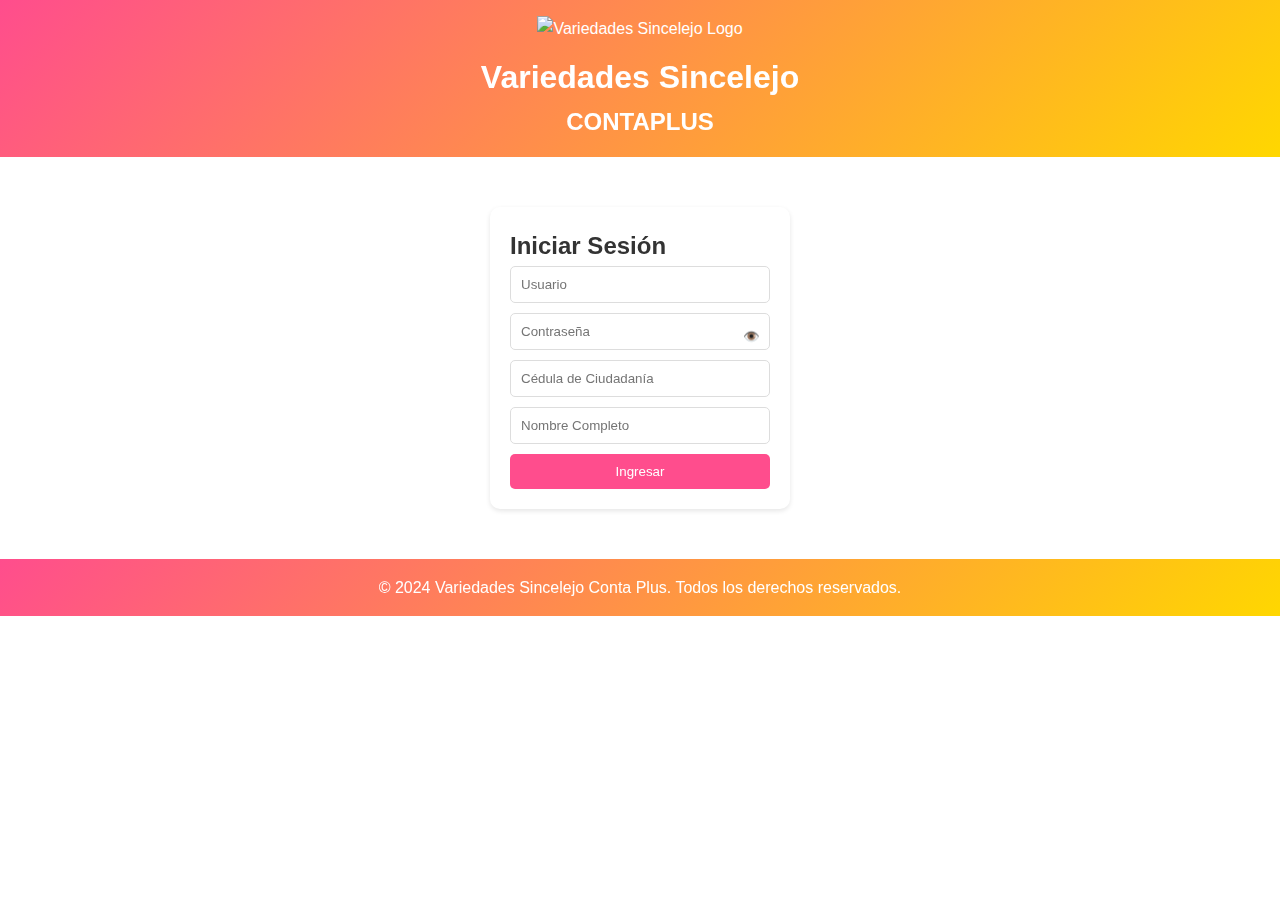
==== index.html @ 6e632e14 "Update index.html" ====
<!DOCTYPE html>
<html lang="es">
<head>
    <meta charset="UTF-8">
    <meta name="viewport" content="width=device-width, initial-scale=1.0">
    <title>Variedades Sincelejo - CONTAPLUS</title>
    <link rel="icon" href="https://hebbkx1anhila5yf.public.blob.vercel-storage.com/image-7nf098FInsoxrdScndizarSHZfO8hA.png" type="image/png">
    <style>
        :root {
            --primary-color: #FF4D8D;
            --secondary-color: #FFD700;
            --background-color: #ffffff;
            --text-color: #333333;
        }

        * {
            margin: 0;
            padding: 0;
            box-sizing: border-box;
        }

        body {
            font-family: Arial, sans-serif;
            line-height: 1.6;
            color: var(--text-color);
            background-color: var(--background-color);
            min-height: 100vh;
            position: relative;
            z-index: 1;
        }

        body::before {
            content: '';
            position: fixed;
            top: 0;
            left: 0;
            width: 100vw;
            height: 100vh;
            background-image: url('https://hebbkx1anhila5yf.public.blob.vercel-storage.com/image-7nf098FInsoxrdScndizarSHZfO8hA.png');
            background-size: cover;
            background-position: center;
            z-index: -1;
        }

        header {
            background: linear-gradient(135deg, var(--primary-color), var(--secondary-color));
            color: white;
            padding: 1rem;
            text-align: center;
            width: 100%;
        }

        .header-logo {
            width: 100px;
            height: auto;
            margin-bottom: 10px;
        }

        main {
            max-width: 1200px;
            margin: 0 auto;
            padding: 20px;
        }

        .category-buttons {
            display: flex;
            justify-content: center;
            gap: 10px;
            margin-bottom: 20px;
            flex-wrap: wrap;
        }

        .category-button {
            background-color: var(--primary-color);
            color: white;
            border: none;
            padding: 10px 20px;
            border-radius: 50px;
            cursor: pointer;
            transition: background-color 0.3s ease;
        }

        .category-button:hover, .category-button.active {
            background-color: var(--secondary-color);
        }

        .logout-button {
            position: fixed;
            top: 20px;
            right: 20px;
            background-color: white;
            color: var(--primary-color);
            border: 1px solid var(--primary-color);
            padding: 10px 20px;
            border-radius: 50px;
            cursor: pointer;
            z-index: 10;
        }

        .products {
            display: grid;
            grid-template-columns: repeat(auto-fill, minmax(250px, 1fr));
            gap: 20px;
        }

        .product {
            background-color: white;
            border-radius: 10px;
            padding: 15px;
            box-shadow: 0 2px 5px rgba(0,0,0,0.1);
            transition: transform 0.3s ease-in-out;
            display: flex;
            flex-direction: column;
        }

        .product:hover {
            transform: translateY(-5px);
        }

        .product img {
            width: 100%;
            height: 200px;
            object-fit: cover;
            border-radius: 5px;
        }

        .product h3 {
            margin-top: 10px;
            margin-bottom: 5px;
            display: flex;
            align-items: center;
        }

        .product h3 img {
            width: 24px;
            height: 24px;
            margin-right: 10px;
            border-radius: 50%;
        }

        .price {
            font-weight: bold;
            color: var(--primary-color);
            text-align: center;
            margin-top: auto;
            margin-bottom: 10px;
        }

        .btn {
            background-color: var(--primary-color);
            color: white;
            border: none;
            padding: 10px 15px;
            border-radius: 5px;
            cursor: pointer;
            transition: background-color 0.3s ease;
            display: block;
            width: 100%;
            text-align: center;
        }

        .btn:hover {
            background-color: var(--secondary-color);
        }

        #cart {
            position: fixed;
            bottom: 20px;
            right: 20px;
            background-color: var(--primary-color);
            color: white;
            width: 60px;
            height: 60px;
            border-radius: 50%;
            display: flex;
            justify-content: center;
            align-items: center;
            cursor: pointer;
            box-shadow: 0 2px 5px rgba(0,0,0,0.2);
        }

        #cart-count {
            position: absolute;
            top: -5px;
            right: -5px;
            background-color: var(--secondary-color);
            color: white;
            border-radius: 50%;
            width: 20px;
            height: 20px;
            display: flex;
            justify-content: center;
            align-items: center;
            font-size: 12px;
        }

        #login-form {
            max-width: 300px;
            margin: 50px auto;
            padding: 20px;
            background-color: white;
            border-radius: 10px;
            box-shadow: 0 2px 5px rgba(0,0,0,0.1);
        }

        #login-form input {
            width: 100%;
            padding: 10px;
            margin-bottom: 10px;
            border: 1px solid #ddd;
            border-radius: 5px;
        }

        #login-form .btn {
            width: 100%;
        }

        .password-container {
            position: relative;
        }

        .toggle-password {
            position: absolute;
            right: 10px;
            top: 50%;
            transform: translateY(-50%);
            background: none;
            border: none;
            cursor: pointer;
        }

        footer {
            background: linear-gradient(135deg, var(--primary-color), var(--secondary-color));
            color: white;
            text-align: center;
            padding: 1rem;
            margin-top: 20px;
        }

        #invoice {
            background-color: white;
            padding: 20px;
            border-radius: 10px;
            box-shadow: 0 2px 5px rgba(0,0,0,0.1);
            max-width: 600px;
            margin: 20px auto;
        }

        #invoice h2 {
            text-align: center;
            margin-bottom: 20px;
        }

        .invoice-item {
            display: flex;
            align-items: center;
            margin-bottom: 10px;
        }

        .invoice-item img {
            width: 50px;
            height: 50px;
            object-fit: cover;
            margin-right: 10px;
            border-radius: 5px;
        }

        #cart-modal {
            display: none;
            position: fixed;
            z-index: 1000;
            left: 0;
            top: 0;
            width: 100%;
            height: 100%;
            overflow: auto;
            background-color: rgba(0,0,0,0.4);
        }

        .cart-content {
            background-color: #fefefe;
            margin: 15% auto;
            padding: 20px;
            border: 1px solid #888;
            width: 80%;
            max-width: 600px;
        }

        .close {
            color: #aaa;
            float: right;
            font-size: 28px;
            font-weight: bold;
        }

        .close:hover,
        .close:focus {
            color: black;
            text-decoration: none;
            cursor: pointer;
        }

        #inventory-page {
            background-color: white;
            padding: 20px;
            border-radius: 10px;
            box-shadow: 0 2px 5px rgba(0,0,0,0.1);
        }

        #inventory-table {
            width: 100%;
            border-collapse: collapse;
            margin-bottom: 20px;
        }

        #inventory-table th,
        #inventory-table td {
            border: 1px solid #ddd;
            padding: 8px;
            text-align: left;
        }

        #inventory-table th {
            background-color: #f2f2f2;
        }

        #inventory-form {
            margin-top: 20px;
            padding: 20px;
            background-color: #f9f9f9;
            border-radius: 5px;
            display: none;
        }

        #inventory-form input,
        #inventory-form select {
            margin-right: 10px;
            padding: 5px;
            margin-bottom: 10px;
        }

        .cart-item {
            display: flex;
            align-items: center;
            margin-bottom: 10px;
            padding: 10px;
            border: 1px solid #ddd;
            border-radius: 5px;
        }

        .cart-item img {
            width: 50px;
            height: 50px;
            object-fit: cover;
            margin-right: 10px;
            border-radius: 5px;
        }

        .cart-item-details {
            flex-grow: 1;
        }

        .cart-item-actions {
            display: flex;
            align-items: center;
        }

        .cart-item-actions button {
            margin-left: 5px;
        }

        /* Mobile/Desktop toggle switch styles */
        .switch {
            position: relative;
            display: inline-block;
            width: 60px;
            height: 34px;
            margin-left: 10px;
        }

        .switch input {
            opacity: 0;
            width: 0;
            height: 0;
        }

        .slider {
            position: absolute;
            cursor: pointer;
            top: 0;
            left: 0;
            right: 0;
            bottom: 0;
            background-color: #ccc;
            transition: .4s;
            border-radius: 34px;
        }

        .slider:before {
            position: absolute;
            content: "";
            height: 26px;
            width: 26px;
            left: 4px;
            bottom: 4px;
            background-color: white;
            transition: .4s;
            border-radius: 50%;
        }

        input:checked + .slider {
            background-color: var(--primary-color);
        }

        input:checked + .slider:before {
            transform: translateX(26px);
        }

        /* Mobile-specific styles */
        @media (max-width: 768px) {
            .mobile .products {
                grid-template-columns: 1fr;
            }

            .mobile .category-buttons {
                flex-direction: column;
            }

            .mobile .logout-button {
                position: static;
                margin-top: 10px;
                width: 100%;
            }

            .mobile #cart {
                bottom: 10px;
                right: 10px;
                width: 50px;
                height: 50px;
            }
        }
    </style>
</head>
<body>
    <div id="login-page">
        <header>
            <img src="https://hebbkx1anhila5yf.public.blob.vercel-storage.com/image-7nf098FInsoxrdScndizarSHZfO8hA.png" alt="Variedades Sincelejo Logo" class="header-logo">
            <h1>Variedades Sincelejo</h1>
            <h2>CONTAPLUS</h2>
        </header>
        <div id="login-form">
            <h2>Iniciar Sesión</h2>
            <form onsubmit="return login(event)">
                <input type="text" id="username" placeholder="Usuario" required>
                <div class="password-container">
                    <input type="password" id="password" placeholder="Contraseña" required>
                    <button type="button" id="togglePassword" class="toggle-password">👁️</button>
                </div>
                <input type="text" id="cedula" placeholder="Cédula de Ciudadanía" required>
                <input type="text" id="fullname" placeholder="Nombre Completo" required>
                <button type="submit" class="btn">Ingresar</button>
            </form>
        </div>
        <footer>
            <p>&copy; 2024 Variedades Sincelejo Conta Plus. Todos los derechos reservados.</p>
        </footer>
    </div>

    <div id="main-page" style="display: none;">
        <header>
            <img src="https://hebbkx1anhila5yf.public.blob.vercel-storage.com/image-7nf098FInsoxrdScndizarSHZfO8hA.png" alt="Variedades Sincelejo Logo" class="header-logo">
            <h1>Variedades Sincelejo</h1>
            <h2>CONTAPLUS</h2>
            <div>
                <span>Móvil</span>
                <label class="switch">
                    <input type="checkbox" id="viewToggle">
                    <span class="slider"></span>
                </label>
                <span>Escritorio</span>
            </div>
        </header>
        
        <nav>
            <button id="inventory-btn" class="btn" style="display: none;">Inventario</button>
            <button class="logout-button" onclick="logout()">Cerrar Sesión</button>
        </nav>

        <main>
            <div id="products-page">
                <div  class="category-buttons">
                    <button class="category-button active" onclick="changeCategory('navidad')">Navidad</button>
                    <button class="category-button" onclick="changeCategory('cumpleanos')">Cumpleaños</button>
                    <button class="category-button" onclick="changeCategory('otras-fiestas')">Otras Fiestas</button>
                </div>

                <div class="products" id="products"></div>

                <div id="cart" onclick="showCart()">
                    🛒
                    <span id="cart-count">0</span>
                </div>
            </div>

            <div id="inventory-page" style="display: none;">
                <h2>Inventario</h2>
                <button onclick="showProductsPage()" class="btn" style="margin-bottom: 20px;">Volver a Productos</button>
                <table id="inventory-table">
                    <thead>
                        <tr>
                            <th>Producto</th>
                            <th>Precio</th>
                            <th>Stock</th>
                            <th>Acciones</th>
                        </tr>
                    </thead>
                    <tbody></tbody>
                </table>
                <button id="show-add-product-form" onclick="toggleAddProductForm()" class="btn">Agregar Producto</button>
                <div id="inventory-form" style="display: none;">
                    <h3>Agregar Producto</h3>
                    <input type="text" id="new-product-name" placeholder="Nombre del producto">
                    <input type="number" id="new-product-price" placeholder="Precio">
                    <input type="number" id="new-product-stock" placeholder="Stock">
                    <select id="new-product-category">
                        <option value="navidad">Navidad</option>
                        <option value="cumpleanos">Cumpleaños</option>
                        <option value="otras-fiestas">Otras Fiestas</option>
                    </select>
                    <button onclick="addNewProduct()" class="btn">Agregar Producto</button>
                </div>
            </div>

            <div id="invoice" style="display: none;"></div>
        </main>

        <footer>
            <p>&copy; 2024 Variedades Sincelejo Conta Plus. Todos los derechos reservados.</p>
        </footer>
    </div>

    <div id="cart-modal">
        <div class="cart-content">
            <span class="close">&times;</span>
            <h2>Tu Carrito</h2>
            <div id="cart-items"></div>
            <p>Total: $<span id="cart-total">0.00</span></p>
            <button onclick="finalizePurchase()" class="btn">Finalizar Compra</button>
        </div>
    </div>

    <script>
        const products = {
            navidad: [
                { name: 'Árbol de Navidad', price: 79.99, image: 'https://hebbkx1anhila5yf.public.blob.vercel-storage.com/image-X0TFDDiOGlk71MI2zYuogNvVOBV7RW.png', stock: 10 },
                { name: 'Guirnalda Luminosa', price: 19.99, image: 'https://hebbkx1anhila5yf.public.blob.vercel-storage.com/image-3beiQYbBYxCfh6uGoYz63ONNLaI2Cq.png', stock: 20 },
                { name: 'Set de Adornos Navideños', price: 29.99, image: 'https://hebbkx1anhila5yf.public.blob.vercel-storage.com/image-a2Ts9R2RV1i0ER3KQ97SCUskLzKGW8.png', stock: 15 },
                { name: 'Calcetín Navideño', price: 14.99, image: 'https://hebbkx1anhila5yf.public.blob.vercel-storage.com/image-XSPdQEV5eZlgsvNacjaIyTCjDdy5Zv.png', stock: 30 },
            ],
            cumpleanos: [
                { name: 'Globos de Cumpleaños', price: 9.99, image: 'https://hebbkx1anhila5yf.public.blob.vercel-storage.com/image-6ue8JZOHRje1JPYteIK7kRJjSbfmQX.png', stock: 50 },
                { name: 'Velas Numéricas', price: 4.99, image: 'https://hebbkx1anhila5yf.public.blob.vercel-storage.com/image-MqbF1vSNE1TlUd8YOvOzbySWummbNZ.png', stock: 100 },
                { name: 'Piñata Festiva', price: 24.99, image: 'https://hebbkx1anhila5yf.public.blob.vercel-storage.com/image-gD9u9xoKVY20CEkSdMCQ4o6dYocYGc.png', stock: 5 },
                { name: 'Gorros de Fiesta', price: 7.99, image: 'https://hebbkx1anhila5yf.public.blob.vercel-storage.com/image-adghwrUQxNuAZ16EiBl3M3w0k7x7AJ.png', stock: 40 },
            ],
            'otras-fiestas': [
                { name: 'Máscara de Carnaval', price: 14.99, image: 'https://hebbkx1anhila5yf.public.blob.vercel-storage.com/image-qyvgeNI3vQnGQlS7sGsRW7qC5wDpga.png', stock: 25 },
                { name: 'Serpentinas Multicolor', price: 3.99, image: 'https://hebbkx1anhila5yf.public.blob.vercel-storage.com/image-NK0DjQntrp3IwK4IdL3FFywuGTKt81.png', stock: 60 },
                { name: 'Set de Decoración Halloween', price: 34.99, image: 'https://hebbkx1anhila5yf.public.blob.vercel-storage.com/image-QiOMMuJtJCwkzzpLvuRJn56cujsohi.png', stock: 8 },
                { name: 'Confeti Brillante', price: 5.99, image: 'https://hebbkx1anhila5yf.public.blob.vercel-storage.com/image-bMsLTv5NtOiDWvdQ4WYscuRvIB0SMk.png', stock: 35 },
            ],
        };

        let currentCategory = 'navidad';
        let cart = [];
        let currentUser = null;

        function login(event) {
            event.preventDefault();
            const username = document.getElementById('username').value;
            const password = document.getElementById('password').value;
            const cedula = document.getElementById('cedula').value;
            const fullname = document.getElementById('fullname').value;

            if (username === 'admin' && password === 'admin123') {
                currentUser = { username, cedula, fullname, isAdmin: true };
                document.getElementById('login-page').style.display = 'none';
                document.getElementById('main-page').style.display = 'block';
                document.getElementById('inventory-btn').style.display = 'inline-block';
                showInventory();
            } else {
                currentUser = { username, cedula, fullname, isAdmin: false };
                document.getElementById('login-page').style.display = 'none';
                document.getElementById('main-page').style.display = 'block';
                document.getElementById('inventory-btn').style.display = 'none';
                renderProducts();
            }
        }

        function logout() {
            currentUser = null;
            cart = [];
            updateCartCount();
            document.getElementById('main-page').style.display = 'none';
            document.getElementById('login-page').style.display = 'block';
        }

        function changeCategory(category) {
            currentCategory = category;
            renderProducts();
            updateActiveButton();
        }

        function updateActiveButton() {
            const buttons = document.querySelectorAll('.category-button');
            buttons.forEach(button => {
                button.classList.remove('active');
                if (button.textContent.toLowerCase() === currentCategory) {
                    button.classList.add('active');
                }
            });
        }

        function renderProducts() {
            const productsDiv = document.getElementById('products');
            productsDiv.innerHTML = '';
            products[currentCategory].forEach(product => {
                const productDiv = document.createElement('div');
                productDiv.classList.add('product');
                productDiv.innerHTML = `
                    <h3>
                        <img src="https://hebbkx1anhila5yf.public.blob.vercel-storage.com/image-7nf098FInsoxrdScndizarSHZfO8hA.png" alt="Logo" class="product-logo">
                        ${product.name}
                    </h3>
                    <img src="${product.image}" alt="${product.name}">
                    <p class="price">$${product.price.toFixed(2)}</p>
                    <button class="btn" onclick="addToCart('${product.name}', ${product.price}, '${product.image}')">Agregar al Carrito</button>
                `;
                productsDiv.appendChild(productDiv);
            });
        }

        function addToCart(name, price, image) {
            const existingProduct = cart.find(item => item.name === name);
            if (existingProduct) {
                existingProduct.quantity++;
            } else {
                cart.push({ name, price, image, quantity: 1 });
            }
            updateCartCount();
        }

        function updateCartCount() {
            const cartCount = document.getElementById('cart-count');
            cartCount.textContent = cart.reduce((total, item) => total + item.quantity, 0);
        }

        function showCart() {
            const modal = document.getElementById('cart-modal');
            const cartItems = document.getElementById('cart-items');
            const cartTotal = document.getElementById('cart-total');
            
            cartItems.innerHTML = '';
            let total = 0;

            cart.forEach((item, index) => {
                const itemDiv = document.createElement('div');
                itemDiv.classList.add('cart-item');
                itemDiv.innerHTML = `
                    <img src="${item.image}" alt="${item.name}">
                    <div class="cart-item-details">
                        <p>${item.name} - $${item.price.toFixed(2)} x ${item.quantity}</p>
                    </div>
                    <div class="cart-item-actions">
                        <button onclick="decreaseQuantity(${index})">-</button>
                        <span>${item.quantity}</span>
                        <button onclick="increaseQuantity(${index})">+</button>
                        <button onclick="removeFromCart(${index})">Eliminar</button>
                    </div>
                `;
                cartItems.appendChild(itemDiv);
                total += item.price * item.quantity;
            });

            cartTotal.textContent = total.toFixed(2);
            modal.style.display = 'block';
        }

        function decreaseQuantity(index) {
            if (cart[index].quantity > 1) {
                cart[index].quantity--;
            } else {
                cart.splice(index, 1);
            }
            updateCartCount();
            showCart();
        }

        function increaseQuantity(index) {
            cart[index].quantity++;
            updateCartCount();
            showCart();
        }

        function removeFromCart(index) {
            cart.splice(index, 1);
            updateCartCount();
            showCart();
        }

        function finalizePurchase() {
            if (cart.length === 0) {
                alert('Tu carrito está vacío.');
                return;
            }
            const invoiceDiv = document.getElementById('invoice');
            invoiceDiv.style.display = 'block';
            document.getElementById('products-page').style.display = 'none';
            document.getElementById('cart-modal').style.display = 'none';

            let invoiceHTML = `
                <h2>Factura</h2>
                <p><strong>Nombre:</strong> ${currentUser.fullname}</p>
                <p><strong>Cédula:</strong> ${currentUser.cedula}</p>
                <h3>Resumen de la compra:</h3>
            `;

            let total = 0;
            cart.forEach(item => {
                const itemTotal = item.price * item.quantity;
                invoiceHTML += `
                    <div class="invoice-item">
                        <img src="${item.image}" alt="${item.name}">
                        <div>
                            <p>${item.name} - $${item.price.toFixed(2)} x ${item.quantity} = $${itemTotal.toFixed(2)}</p>
                        </div>
                    </div>
                `;
                total += itemTotal;
            });

            invoiceHTML += `<h3>Total: $${total.toFixed(2)}</h3>`;
            invoiceHTML += `<button class="btn" onclick="closeInvoice()">Cerrar</button>`;

            invoiceDiv.innerHTML = invoiceHTML;
            cart = [];
            updateCartCount();
        }

        function closeInvoice() {
            document.getElementById('invoice').style.display = 'none';
            document.getElementById('products-page').style.display = 'block';
        }

        function showInventory() {
            if (currentUser && currentUser.isAdmin) {
                document.getElementById('products-page').style.display = 'none';
                document.getElementById('inventory-page').style.display = 'block';
                renderInventory();
            } else {
                alert('No tienes permiso para ver el inventario.');
            }
        }

        function renderInventory() {
            const tableBody = document.querySelector('#inventory-table tbody');
            tableBody.innerHTML = '';
            Object.entries(products).forEach(([category, productList]) => {
                productList.forEach(product => {
                    const row = tableBody.insertRow();
                    row.insertCell(0).textContent = product.name;
                    row.insertCell(1).textContent = `$${product.price.toFixed(2)}`;
                    row.insertCell(2).textContent = product.stock;
                    const actionsCell = row.insertCell(3);
                    actionsCell.innerHTML = `
                        <button onclick="editProduct('${category}', '${product.name}')">Editar</button>
                        <button onclick="removeProduct('${category}', '${product.name}')">Eliminar</button>
                    `;
                });
            });
        }

        function editProduct(category, productName) {
            const product = products[category].find(p => p.name === productName);
            if (product) {
                const newPrice = prompt('Ingrese el nuevo precio:', product.price);
                const newStock = prompt('Ingrese el nuevo stock:', product.stock);
                if (newPrice !== null && newStock !== null) {
                    product.price = parseFloat(newPrice);
                    product.stock = parseInt(newStock);
                    renderInventory();
                }
            }
        }

        function removeProduct(category, productName) {
            if (confirm(`¿Está seguro de que desea eliminar ${productName}?`)) {
                products[category] = products[category].filter(p => p.name !== productName);
                renderInventory();
            }
        }

        function addNewProduct() {
            const name = document.getElementById('new-product-name').value;
            const price = parseFloat(document.getElementById('new-product-price').value);
            const stock = parseInt(document.getElementById('new-product-stock').value);
            const category = document.getElementById('new-product-category').value;

            if (name && !isNaN(price) && !isNaN(stock)) {
                const newProduct = {
                    name,
                    price,
                    stock,
                    image: 'https://hebbkx1anhila5yf.public.blob.vercel-storage.com/image-7nf098FInsoxrdScndizarSHZfO8hA.png' // Placeholder image
                };
                products[category].push(newProduct);
                renderInventory();
                // Clear form
                document.getElementById('new-product-name').value = '';
                document.getElementById('new-product-price').value = '';
                document.getElementById('new-product-stock').value = '';
                toggleAddProductForm();
            } else {
                alert('Por favor, complete todos los campos correctamente.');
            }
        }

        function toggleAddProductForm() {
            const form = document.getElementById('inventory-form');
            const button = document.getElementById('show-add-product-form');
            if (form.style.display === 'none') {
                form.style.display = 'block';
                button.textContent = 'Cancelar';
            } else {
                form.style.display = 'none';
                button.textContent = 'Agregar Producto';
            }
        }

        function showProductsPage() {
            document.getElementById('inventory-page').style.display = 'none';
            document.getElementById('products-page').style.display = 'block';
            renderProducts();
        }

        document.getElementById('inventory-btn').addEventListener('click', showInventory);

        document.getElementById('togglePassword').addEventListener('click', function () {
            const passwordInput = document.getElementById('password');
            const type = passwordInput.getAttribute('type') === 'password' ? 'text' : 'password';
            passwordInput.setAttribute('type', type);
            this.textContent = type === 'password' ? '👁️' : '👁️‍🗨️';
        });

        // Close the cart modal when clicking on the close button or outside the modal
        window.onclick = function(event) {
            const modal = document.getElementById('cart-modal');
            if (event.target == modal || event.target.className == 'close') {
                modal.style.display = 'none';
            }
        }

        // Mobile/Desktop toggle functionality
        const viewToggle = document.getElementById('viewToggle');
        viewToggle.addEventListener('change', function() {
            if (this.checked) {
                document.body.classList.remove('mobile');
            } else {
                document.body.classList.add('mobile');
            }
        });

        // Check if the device is mobile on page load
        function isMobile() {
            return /Android|webOS|iPhone|iPad|iPod|BlackBerry|IEMobile|Opera Mini/i.test(navigator.userAgent);
        }

        // Inicialización de la página
        window.onload = () => {
            document.getElementById('login-page').style.display = 'block';
            document.getElementById('main-page').style.display = 'none';
            
            if (isMobile()) {
                document.body.classList.add('mobile');
                viewToggle.checked = false;
            } else {
                document.body.classList.remove('mobile');
                viewToggle.checked = true;
            }
        };
    </script>
</body>
</html>
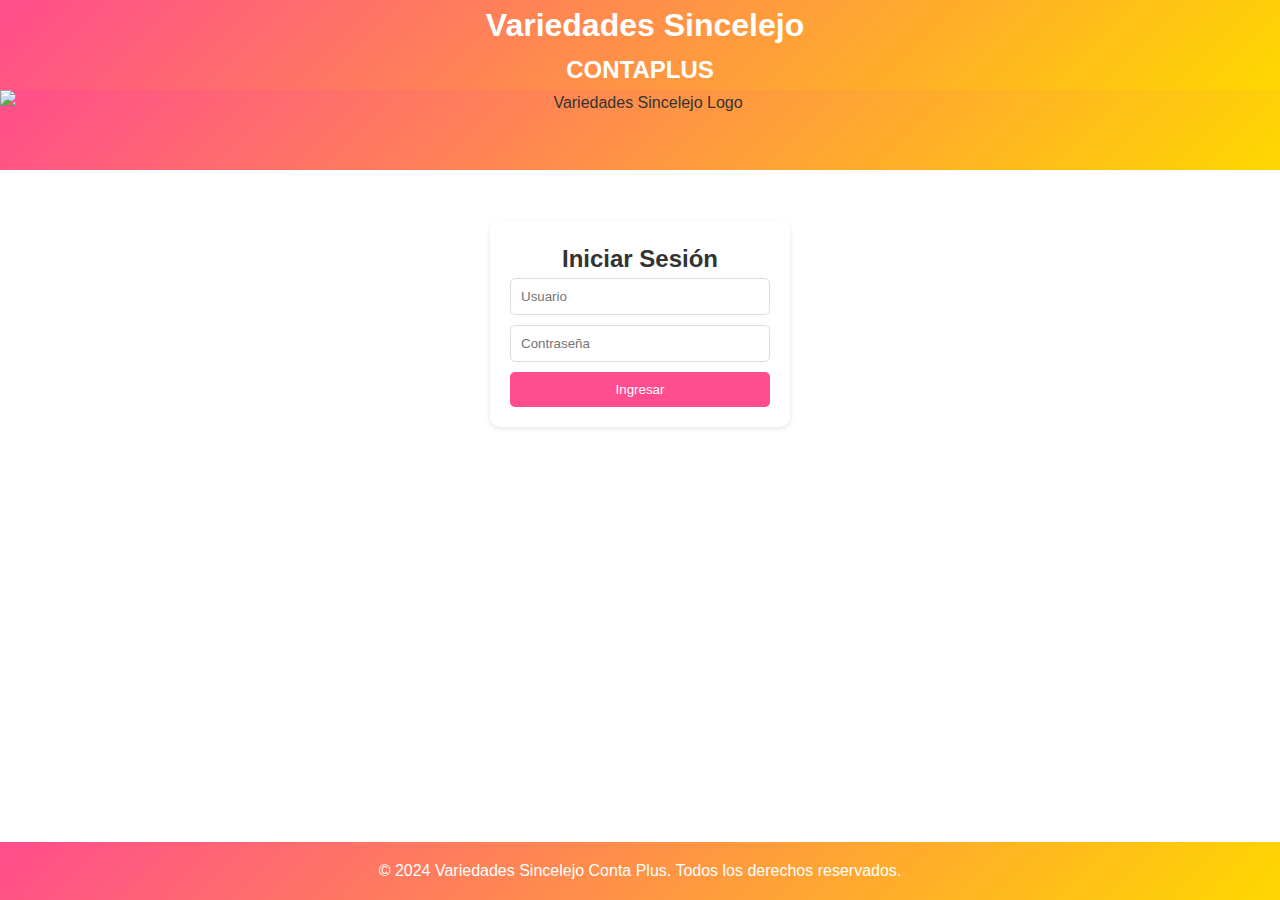
==== commit 43d77a60: "Update index.html" ====
--- a/index.html
+++ b/index.html
@@ -3,8 +3,14 @@
 <head>
     <meta charset="UTF-8">
     <meta name="viewport" content="width=device-width, initial-scale=1.0">
-    <title>Variedades Sincelejo - CONTAPLUS</title>
+    <title>Variedades Sincelejo</title>
     <link rel="icon" href="https://hebbkx1anhila5yf.public.blob.vercel-storage.com/image-7nf098FInsoxrdScndizarSHZfO8hA.png" type="image/png">
+    <header>
+        <h1 style="display: inline; margin-left: 10px; color: white;">Variedades Sincelejo</h1>
+        <h2 style="color: white; margin: 0;">CONTAPLUS</h2>
+    </header>
+    
+    
     <style>
         :root {
             --primary-color: #FF4D8D;
@@ -12,64 +18,47 @@
             --background-color: #ffffff;
             --text-color: #333333;
         }
-
         * {
             margin: 0;
             padding: 0;
             box-sizing: border-box;
         }
-
         body {
             font-family: Arial, sans-serif;
             line-height: 1.6;
             color: var(--text-color);
             background-color: var(--background-color);
-            min-height: 100vh;
-            position: relative;
-            z-index: 1;
-        }
-
-        body::before {
-            content: '';
-            position: fixed;
-            top: 0;
-            left: 0;
-            width: 100vw;
-            height: 100vh;
-            background-image: url('https://hebbkx1anhila5yf.public.blob.vercel-storage.com/image-7nf098FInsoxrdScndizarSHZfO8hA.png');
-            background-size: cover;
-            background-position: center;
-            z-index: -1;
-        }
-
+        }
         header {
             background: linear-gradient(135deg, var(--primary-color), var(--secondary-color));
-            color: white;
             padding: 1rem;
             text-align: center;
-            width: 100%;
-        }
-
+        }
+        
         .header-logo {
-            width: 100px;
-            height: auto;
-            margin-bottom: 10px;
-        }
-
+            width: 100%; /* Ocupa toda la pantalla horizontalmente */
+            height: 80px; /* Altura fija pequeña */
+            object-fit: cover; /* Mantiene la proporción de la imagen */
+            object-position: center; /* Centra la imagen verticalmente */
+            display: block; /* Elimina el espacio en blanco debajo de la imagen */
+        }
+
+        header {
+            margin: 0;
+            padding: 0;
+            width: 100%; /* Asegura que el header también ocupe todo el ancho */
+        }
         main {
             max-width: 1200px;
             margin: 0 auto;
             padding: 20px;
         }
-
         .category-buttons {
             display: flex;
             justify-content: center;
             gap: 10px;
             margin-bottom: 20px;
-            flex-wrap: wrap;
-        }
-
+        }
         .category-button {
             background-color: var(--primary-color);
             color: white;
@@ -79,14 +68,12 @@
             cursor: pointer;
             transition: background-color 0.3s ease;
         }
-
         .category-button:hover, .category-button.active {
             background-color: var(--secondary-color);
         }
-
         .logout-button {
-            position: fixed;
-            top: 20px;
+            position: absolute;
+            top: 80px;
             right: 20px;
             background-color: white;
             color: var(--primary-color);
@@ -94,58 +81,44 @@
             padding: 10px 20px;
             border-radius: 50px;
             cursor: pointer;
-            z-index: 10;
-        }
-
+        }
         .products {
             display: grid;
             grid-template-columns: repeat(auto-fill, minmax(250px, 1fr));
             gap: 20px;
         }
-
         .product {
             background-color: white;
             border-radius: 10px;
             padding: 15px;
             box-shadow: 0 2px 5px rgba(0,0,0,0.1);
             transition: transform 0.3s ease-in-out;
-            display: flex;
-            flex-direction: column;
-        }
-
+        }
         .product:hover {
             transform: translateY(-5px);
         }
-
         .product img {
             width: 100%;
             height: 200px;
             object-fit: cover;
             border-radius: 5px;
         }
-
         .product h3 {
             margin-top: 10px;
             margin-bottom: 5px;
             display: flex;
             align-items: center;
         }
-
         .product h3 img {
             width: 24px;
             height: 24px;
             margin-right: 10px;
             border-radius: 50%;
         }
-
         .price {
             font-weight: bold;
             color: var(--primary-color);
-            text-align: center;
-            margin-top: auto;
-            margin-bottom: 10px;
-        }
-
+        }
         .btn {
             background-color: var(--primary-color);
             color: white;
@@ -154,15 +127,10 @@
             border-radius: 5px;
             cursor: pointer;
             transition: background-color 0.3s ease;
-            display: block;
-            width: 100%;
-            text-align: center;
-        }
-
+        }
         .btn:hover {
             background-color: var(--secondary-color);
         }
-
         #cart {
             position: fixed;
             bottom: 20px;
@@ -178,7 +146,6 @@
             cursor: pointer;
             box-shadow: 0 2px 5px rgba(0,0,0,0.2);
         }
-
         #cart-count {
             position: absolute;
             top: -5px;
@@ -193,7 +160,13 @@
             align-items: center;
             font-size: 12px;
         }
-
+        footer {
+            background: linear-gradient(135deg, var(--primary-color), var(--secondary-color));
+            color: white;
+            text-align: center;
+            padding: 1rem;
+            margin-top: 20px;
+        }
         #login-form {
             max-width: 300px;
             margin: 50px auto;
@@ -202,7 +175,6 @@
             border-radius: 10px;
             box-shadow: 0 2px 5px rgba(0,0,0,0.1);
         }
-
         #login-form input {
             width: 100%;
             padding: 10px;
@@ -210,405 +182,89 @@
             border: 1px solid #ddd;
             border-radius: 5px;
         }
-
         #login-form .btn {
             width: 100%;
-        }
-
-        .password-container {
-            position: relative;
-        }
-
-        .toggle-password {
-            position: absolute;
-            right: 10px;
-            top: 50%;
-            transform: translateY(-50%);
-            background: none;
-            border: none;
-            cursor: pointer;
-        }
-
-        footer {
-            background: linear-gradient(135deg, var(--primary-color), var(--secondary-color));
-            color: white;
-            text-align: center;
-            padding: 1rem;
-            margin-top: 20px;
-        }
-
-        #invoice {
-            background-color: white;
-            padding: 20px;
-            border-radius: 10px;
-            box-shadow: 0 2px 5px rgba(0,0,0,0.1);
-            max-width: 600px;
-            margin: 20px auto;
-        }
-
-        #invoice h2 {
-            text-align: center;
-            margin-bottom: 20px;
-        }
-
-        .invoice-item {
-            display: flex;
-            align-items: center;
-            margin-bottom: 10px;
-        }
-
-        .invoice-item img {
-            width: 50px;
-            height: 50px;
-            object-fit: cover;
-            margin-right: 10px;
-            border-radius: 5px;
-        }
-
-        #cart-modal {
-            display: none;
-            position: fixed;
-            z-index: 1000;
-            left: 0;
-            top: 0;
-            width: 100%;
-            height: 100%;
-            overflow: auto;
-            background-color: rgba(0,0,0,0.4);
-        }
-
-        .cart-content {
-            background-color: #fefefe;
-            margin: 15% auto;
-            padding: 20px;
-            border: 1px solid #888;
-            width: 80%;
-            max-width: 600px;
-        }
-
-        .close {
-            color: #aaa;
-            float: right;
-            font-size: 28px;
-            font-weight: bold;
-        }
-
-        .close:hover,
-        .close:focus {
-            color: black;
-            text-decoration: none;
-            cursor: pointer;
-        }
-
-        #inventory-page {
-            background-color: white;
-            padding: 20px;
-            border-radius: 10px;
-            box-shadow: 0 2px 5px rgba(0,0,0,0.1);
-        }
-
-        #inventory-table {
-            width: 100%;
-            border-collapse: collapse;
-            margin-bottom: 20px;
-        }
-
-        #inventory-table th,
-        #inventory-table td {
-            border: 1px solid #ddd;
-            padding: 8px;
-            text-align: left;
-        }
-
-        #inventory-table th {
-            background-color: #f2f2f2;
-        }
-
-        #inventory-form {
-            margin-top: 20px;
-            padding: 20px;
-            background-color: #f9f9f9;
-            border-radius: 5px;
-            display: none;
-        }
-
-        #inventory-form input,
-        #inventory-form select {
-            margin-right: 10px;
-            padding: 5px;
-            margin-bottom: 10px;
-        }
-
-        .cart-item {
-            display: flex;
-            align-items: center;
-            margin-bottom: 10px;
-            padding: 10px;
-            border: 1px solid #ddd;
-            border-radius: 5px;
-        }
-
-        .cart-item img {
-            width: 50px;
-            height: 50px;
-            object-fit: cover;
-            margin-right: 10px;
-            border-radius: 5px;
-        }
-
-        .cart-item-details {
-            flex-grow: 1;
-        }
-
-        .cart-item-actions {
-            display: flex;
-            align-items: center;
-        }
-
-        .cart-item-actions button {
-            margin-left: 5px;
-        }
-
-        /* Mobile/Desktop toggle switch styles */
-        .switch {
-            position: relative;
-            display: inline-block;
-            width: 60px;
-            height: 34px;
-            margin-left: 10px;
-        }
-
-        .switch input {
-            opacity: 0;
-            width: 0;
-            height: 0;
-        }
-
-        .slider {
-            position: absolute;
-            cursor: pointer;
-            top: 0;
-            left: 0;
-            right: 0;
-            bottom: 0;
-            background-color: #ccc;
-            transition: .4s;
-            border-radius: 34px;
-        }
-
-        .slider:before {
-            position: absolute;
-            content: "";
-            height: 26px;
-            width: 26px;
-            left: 4px;
-            bottom: 4px;
-            background-color: white;
-            transition: .4s;
-            border-radius: 50%;
-        }
-
-        input:checked + .slider {
-            background-color: var(--primary-color);
-        }
-
-        input:checked + .slider:before {
-            transform: translateX(26px);
-        }
-
-        /* Mobile-specific styles */
-        @media (max-width: 768px) {
-            .mobile .products {
-                grid-template-columns: 1fr;
-            }
-
-            .mobile .category-buttons {
-                flex-direction: column;
-            }
-
-            .mobile .logout-button {
-                position: static;
-                margin-top: 10px;
-                width: 100%;
-            }
-
-            .mobile #cart {
-                bottom: 10px;
-                right: 10px;
-                width: 50px;
-                height: 50px;
-            }
         }
     </style>
 </head>
 <body>
-    <div id="login-page">
+   
+    <div id="login-page" style="display: none;">
         <header>
             <img src="https://hebbkx1anhila5yf.public.blob.vercel-storage.com/image-7nf098FInsoxrdScndizarSHZfO8hA.png" alt="Variedades Sincelejo Logo" class="header-logo">
-            <h1>Variedades Sincelejo</h1>
-            <h2>CONTAPLUS</h2>
         </header>
         <div id="login-form">
-            <h2>Iniciar Sesión</h2>
+            <center> <h2>Iniciar Sesión</h2>
             <form onsubmit="return login(event)">
                 <input type="text" id="username" placeholder="Usuario" required>
-                <div class="password-container">
-                    <input type="password" id="password" placeholder="Contraseña" required>
-                    <button type="button" id="togglePassword" class="toggle-password">👁️</button>
-                </div>
-                <input type="text" id="cedula" placeholder="Cédula de Ciudadanía" required>
-                <input type="text" id="fullname" placeholder="Nombre Completo" required>
+                <input type="password" id="password" placeholder="Contraseña" required>
                 <button type="submit" class="btn">Ingresar</button>
-            </form>
+            </form></center> 
         </div>
+        <footer style="position: fixed; bottom: 0; left: 0; right: 0; text-align: center; background: linear-gradient(135deg, var(--primary-color), var(--secondary-color)); color: white; padding: 1rem;">
+            <p>&copy; 2024 Variedades Sincelejo Conta Plus. Todos los derechos reservados.</p>
+        </footer>
+        
+    </div>
+
+    <div id="main-page" style="display: none;">
+        <header>
+            <img src="https://hebbkx1anhila5yf.public.blob.vercel-storage.com/image-7nf098FInsoxrdScndizarSHZfO8hA.png" alt="Variedades Sincelejo Logo" class="header-logo">
+        </header>
+        
+        <main>
+            <div class="category-buttons">
+                <button class="category-button active" onclick="changeCategory('navidad')">Navidad</button>
+                <button class="category-button" onclick="changeCategory('cumpleanos')">Cumpleaños</button>
+                <button class="category-button" onclick="changeCategory('otras-fiestas')">Otras Fiestas</button>
+            </div>
+            <button class="logout-button" onclick="logout()">Cerrar Sesión</button>
+
+            <div class="products" id="products"></div>
+
+            <div id="cart" onclick="showCart()">
+                🛒
+                <span id="cart-count">0</span>
+            </div>
+        </main>
+
         <footer>
             <p>&copy; 2024 Variedades Sincelejo Conta Plus. Todos los derechos reservados.</p>
         </footer>
     </div>
 
-    <div id="main-page" style="display: none;">
-        <header>
-            <img src="https://hebbkx1anhila5yf.public.blob.vercel-storage.com/image-7nf098FInsoxrdScndizarSHZfO8hA.png" alt="Variedades Sincelejo Logo" class="header-logo">
-            <h1>Variedades Sincelejo</h1>
-            <h2>CONTAPLUS</h2>
-            <div>
-                <span>Móvil</span>
-                <label class="switch">
-                    <input type="checkbox" id="viewToggle">
-                    <span class="slider"></span>
-                </label>
-                <span>Escritorio</span>
-            </div>
-        </header>
-        
-        <nav>
-            <button id="inventory-btn" class="btn" style="display: none;">Inventario</button>
-            <button class="logout-button" onclick="logout()">Cerrar Sesión</button>
-        </nav>
-
-        <main>
-            <div id="products-page">
-                <div  class="category-buttons">
-                    <button class="category-button active" onclick="changeCategory('navidad')">Navidad</button>
-                    <button class="category-button" onclick="changeCategory('cumpleanos')">Cumpleaños</button>
-                    <button class="category-button" onclick="changeCategory('otras-fiestas')">Otras Fiestas</button>
-                </div>
-
-                <div class="products" id="products"></div>
-
-                <div id="cart" onclick="showCart()">
-                    🛒
-                    <span id="cart-count">0</span>
-                </div>
-            </div>
-
-            <div id="inventory-page" style="display: none;">
-                <h2>Inventario</h2>
-                <button onclick="showProductsPage()" class="btn" style="margin-bottom: 20px;">Volver a Productos</button>
-                <table id="inventory-table">
-                    <thead>
-                        <tr>
-                            <th>Producto</th>
-                            <th>Precio</th>
-                            <th>Stock</th>
-                            <th>Acciones</th>
-                        </tr>
-                    </thead>
-                    <tbody></tbody>
-                </table>
-                <button id="show-add-product-form" onclick="toggleAddProductForm()" class="btn">Agregar Producto</button>
-                <div id="inventory-form" style="display: none;">
-                    <h3>Agregar Producto</h3>
-                    <input type="text" id="new-product-name" placeholder="Nombre del producto">
-                    <input type="number" id="new-product-price" placeholder="Precio">
-                    <input type="number" id="new-product-stock" placeholder="Stock">
-                    <select id="new-product-category">
-                        <option value="navidad">Navidad</option>
-                        <option value="cumpleanos">Cumpleaños</option>
-                        <option value="otras-fiestas">Otras Fiestas</option>
-                    </select>
-                    <button onclick="addNewProduct()" class="btn">Agregar Producto</button>
-                </div>
-            </div>
-
-            <div id="invoice" style="display: none;"></div>
-        </main>
-
-        <footer>
-            <p>&copy; 2024 Variedades Sincelejo Conta Plus. Todos los derechos reservados.</p>
-        </footer>
-    </div>
-
-    <div id="cart-modal">
-        <div class="cart-content">
-            <span class="close">&times;</span>
-            <h2>Tu Carrito</h2>
-            <div id="cart-items"></div>
-            <p>Total: $<span id="cart-total">0.00</span></p>
-            <button onclick="finalizePurchase()" class="btn">Finalizar Compra</button>
-        </div>
-    </div>
-
     <script>
         const products = {
             navidad: [
-                { name: 'Árbol de Navidad', price: 79.99, image: 'https://hebbkx1anhila5yf.public.blob.vercel-storage.com/image-X0TFDDiOGlk71MI2zYuogNvVOBV7RW.png', stock: 10 },
-                { name: 'Guirnalda Luminosa', price: 19.99, image: 'https://hebbkx1anhila5yf.public.blob.vercel-storage.com/image-3beiQYbBYxCfh6uGoYz63ONNLaI2Cq.png', stock: 20 },
-                { name: 'Set de Adornos Navideños', price: 29.99, image: 'https://hebbkx1anhila5yf.public.blob.vercel-storage.com/image-a2Ts9R2RV1i0ER3KQ97SCUskLzKGW8.png', stock: 15 },
-                { name: 'Calcetín Navideño', price: 14.99, image: 'https://hebbkx1anhila5yf.public.blob.vercel-storage.com/image-XSPdQEV5eZlgsvNacjaIyTCjDdy5Zv.png', stock: 30 },
+                { name: 'Árbol de Navidad', price: 79.99, image: 'https://hebbkx1anhila5yf.public.blob.vercel-storage.com/image-X0TFDDiOGlk71MI2zYuogNvVOBV7RW.png' },
+                { name: 'Guirnalda Luminosa', price: 19.99, image: 'https://hebbkx1anhila5yf.public.blob.vercel-storage.com/image-3beiQYbBYxCfh6uGoYz63ONNLaI2Cq.png' },
+                { name: 'Set de Adornos Navideños', price: 29.99, image: 'https://hebbkx1anhila5yf.public.blob.vercel-storage.com/image-a2Ts9R2RV1i0ER3KQ97SCUskLzKGW8.png' },
+                { name: 'Calcetín Navideño', price: 14.99, image: 'https://hebbkx1anhila5yf.public.blob.vercel-storage.com/image-XSPdQEV5eZlgsvNacjaIyTCjDdy5Zv.png' },
             ],
             cumpleanos: [
-                { name: 'Globos de Cumpleaños', price: 9.99, image: 'https://hebbkx1anhila5yf.public.blob.vercel-storage.com/image-6ue8JZOHRje1JPYteIK7kRJjSbfmQX.png', stock: 50 },
-                { name: 'Velas Numéricas', price: 4.99, image: 'https://hebbkx1anhila5yf.public.blob.vercel-storage.com/image-MqbF1vSNE1TlUd8YOvOzbySWummbNZ.png', stock: 100 },
-                { name: 'Piñata Festiva', price: 24.99, image: 'https://hebbkx1anhila5yf.public.blob.vercel-storage.com/image-gD9u9xoKVY20CEkSdMCQ4o6dYocYGc.png', stock: 5 },
-                { name: 'Gorros de Fiesta', price: 7.99, image: 'https://hebbkx1anhila5yf.public.blob.vercel-storage.com/image-adghwrUQxNuAZ16EiBl3M3w0k7x7AJ.png', stock: 40 },
+                { name: 'Globos de Cumpleaños', price: 9.99, image: 'https://hebbkx1anhila5yf.public.blob.vercel-storage.com/image-6ue8JZOHRje1JPYteIK7kRJjSbfmQX.png' },
+                { name: 'Velas Numéricas', price: 4.99, image: 'https://hebbkx1anhila5yf.public.blob.vercel-storage.com/image-MqbF1vSNE1TlUd8YOvOzbySWummbNZ.png' },
+                { name: 'Piñata Festiva', price: 24.99, image: 'https://hebbkx1anhila5yf.public.blob.vercel-storage.com/image-gD9u9xoKVY20CEkSdMCQ4o6dYocYGc.png' },
+                { name: 'Gorros de Fiesta', price: 7.99, image: 'https://hebbkx1anhila5yf.public.blob.vercel-storage.com/image-adghwrUQxNuAZ16EiBl3M3w0k7x7AJ.png' },
             ],
             'otras-fiestas': [
-                { name: 'Máscara de Carnaval', price: 14.99, image: 'https://hebbkx1anhila5yf.public.blob.vercel-storage.com/image-qyvgeNI3vQnGQlS7sGsRW7qC5wDpga.png', stock: 25 },
-                { name: 'Serpentinas Multicolor', price: 3.99, image: 'https://hebbkx1anhila5yf.public.blob.vercel-storage.com/image-NK0DjQntrp3IwK4IdL3FFywuGTKt81.png', stock: 60 },
-                { name: 'Set de Decoración Halloween', price: 34.99, image: 'https://hebbkx1anhila5yf.public.blob.vercel-storage.com/image-QiOMMuJtJCwkzzpLvuRJn56cujsohi.png', stock: 8 },
-                { name: 'Confeti Brillante', price: 5.99, image: 'https://hebbkx1anhila5yf.public.blob.vercel-storage.com/image-bMsLTv5NtOiDWvdQ4WYscuRvIB0SMk.png', stock: 35 },
+                { name: 'Máscara de Carnaval', price: 14.99, image: 'https://hebbkx1anhila5yf.public.blob.vercel-storage.com/image-qyvgeNI3vQnGQlS7sGsRW7qC5wDpga.png' },
+                { name: 'Serpentinas Multicolor', price: 3.99, image: 'https://hebbkx1anhila5yf.public.blob.vercel-storage.com/image-NK0DjQntrp3IwK4IdL3FFywuGTKt81.png' },
+                { name: 'Set de Decoración Halloween', price: 34.99, image: 'https://hebbkx1anhila5yf.public.blob.vercel-storage.com/image-QiOMMuJtJCwkzzpLvuRJn56cujsohi.png' },
+                { name: 'Confeti Brillante', price: 5.99, image: 'https://hebbkx1anhila5yf.public.blob.vercel-storage.com/image-bMsLTv5NtOiDWvdQ4WYscuRvIB0SMk.png' },
             ],
+        
         };
 
+        
         let currentCategory = 'navidad';
         let cart = [];
-        let currentUser = null;
-
-        function login(event) {
-            event.preventDefault();
-            const username = document.getElementById('username').value;
-            const password = document.getElementById('password').value;
-            const cedula = document.getElementById('cedula').value;
-            const fullname = document.getElementById('fullname').value;
-
-            if (username === 'admin' && password === 'admin123') {
-                currentUser = { username, cedula, fullname, isAdmin: true };
-                document.getElementById('login-page').style.display = 'none';
-                document.getElementById('main-page').style.display = 'block';
-                document.getElementById('inventory-btn').style.display = 'inline-block';
-                showInventory();
-            } else {
-                currentUser = { username, cedula, fullname, isAdmin: false };
-                document.getElementById('login-page').style.display = 'none';
-                document.getElementById('main-page').style.display = 'block';
-                document.getElementById('inventory-btn').style.display = 'none';
-                renderProducts();
-            }
-        }
-
-        function logout() {
-            currentUser = null;
-            cart = [];
-            updateCartCount();
-            document.getElementById('main-page').style.display = 'none';
-            document.getElementById('login-page').style.display = 'block';
-        }
 
         function changeCategory(category) {
             currentCategory = category;
             renderProducts();
             updateActiveButton();
+            
         }
 
         function updateActiveButton() {
@@ -634,260 +290,50 @@
                     </h3>
                     <img src="${product.image}" alt="${product.name}">
                     <p class="price">$${product.price.toFixed(2)}</p>
-                    <button class="btn" onclick="addToCart('${product.name}', ${product.price}, '${product.image}')">Agregar al Carrito</button>
+                    <button class="btn" onclick="addToCart('${product.name}', ${product.price})">Agregar al Carrito</button>
                 `;
                 productsDiv.appendChild(productDiv);
             });
         }
 
-        function addToCart(name, price, image) {
-            const existingProduct = cart.find(item => item.name === name);
-            if (existingProduct) {
-                existingProduct.quantity++;
-            } else {
-                cart.push({ name, price, image, quantity: 1 });
-            }
+        function addToCart(name, price) {
+            cart.push({ name, price });
             updateCartCount();
         }
 
         function updateCartCount() {
             const cartCount = document.getElementById('cart-count');
-            cartCount.textContent = cart.reduce((total, item) => total + item.quantity, 0);
+            cartCount.textContent = cart.length;
         }
 
         function showCart() {
-            const modal = document.getElementById('cart-modal');
-            const cartItems = document.getElementById('cart-items');
-            const cartTotal = document.getElementById('cart-total');
+            if (cart.length === 0) {
+                alert('Agregue productos al carrito primero');
+            } else {
+                alert('Items en el carrito:\n' + cart.map(item => item.name).join('\n'));
+            }
+        }
+
+        function login(event) {
+            event.preventDefault();
+            document.getElementById('login-page').style.display = 'none';
             
-            cartItems.innerHTML = '';
-            let total = 0;
-
-            cart.forEach((item, index) => {
-                const itemDiv = document.createElement('div');
-                itemDiv.classList.add('cart-item');
-                itemDiv.innerHTML = `
-                    <img src="${item.image}" alt="${item.name}">
-                    <div class="cart-item-details">
-                        <p>${item.name} - $${item.price.toFixed(2)} x ${item.quantity}</p>
-                    </div>
-                    <div class="cart-item-actions">
-                        <button onclick="decreaseQuantity(${index})">-</button>
-                        <span>${item.quantity}</span>
-                        <button onclick="increaseQuantity(${index})">+</button>
-                        <button onclick="removeFromCart(${index})">Eliminar</button>
-                    </div>
-                `;
-                cartItems.appendChild(itemDiv);
-                total += item.price * item.quantity;
-            });
-
-            cartTotal.textContent = total.toFixed(2);
-            modal.style.display = 'block';
-        }
-
-        function decreaseQuantity(index) {
-            if (cart[index].quantity > 1) {
-                cart[index].quantity--;
-            } else {
-                cart.splice(index, 1);
-            }
-            updateCartCount();
-            showCart();
-        }
-
-        function increaseQuantity(index) {
-            cart[index].quantity++;
-            updateCartCount();
-            showCart();
-        }
-
-        function removeFromCart(index) {
-            cart.splice(index, 1);
-            updateCartCount();
-            showCart();
-        }
-
-        function finalizePurchase() {
-            if (cart.length === 0) {
-                alert('Tu carrito está vacío.');
-                return;
-            }
-            const invoiceDiv = document.getElementById('invoice');
-            invoiceDiv.style.display = 'block';
-            document.getElementById('products-page').style.display = 'none';
-            document.getElementById('cart-modal').style.display = 'none';
-
-            let invoiceHTML = `
-                <h2>Factura</h2>
-                <p><strong>Nombre:</strong> ${currentUser.fullname}</p>
-                <p><strong>Cédula:</strong> ${currentUser.cedula}</p>
-                <h3>Resumen de la compra:</h3>
-            `;
-
-            let total = 0;
-            cart.forEach(item => {
-                const itemTotal = item.price * item.quantity;
-                invoiceHTML += `
-                    <div class="invoice-item">
-                        <img src="${item.image}" alt="${item.name}">
-                        <div>
-                            <p>${item.name} - $${item.price.toFixed(2)} x ${item.quantity} = $${itemTotal.toFixed(2)}</p>
-                        </div>
-                    </div>
-                `;
-                total += itemTotal;
-            });
-
-            invoiceHTML += `<h3>Total: $${total.toFixed(2)}</h3>`;
-            invoiceHTML += `<button class="btn" onclick="closeInvoice()">Cerrar</button>`;
-
-            invoiceDiv.innerHTML = invoiceHTML;
+            document.getElementById('main-page').style.display = 'block';
+            renderProducts();
+        }
+
+        function logout() {
+            document.getElementById('main-page').style.display = 'none';
+            document.getElementById('login-page').style.display = 'block';
             cart = [];
             updateCartCount();
         }
 
-        function closeInvoice() {
-            document.getElementById('invoice').style.display = 'none';
-            document.getElementById('products-page').style.display = 'block';
-        }
-
-        function showInventory() {
-            if (currentUser && currentUser.isAdmin) {
-                document.getElementById('products-page').style.display = 'none';
-                document.getElementById('inventory-page').style.display = 'block';
-                renderInventory();
-            } else {
-                alert('No tienes permiso para ver el inventario.');
-            }
-        }
-
-        function renderInventory() {
-            const tableBody = document.querySelector('#inventory-table tbody');
-            tableBody.innerHTML = '';
-            Object.entries(products).forEach(([category, productList]) => {
-                productList.forEach(product => {
-                    const row = tableBody.insertRow();
-                    row.insertCell(0).textContent = product.name;
-                    row.insertCell(1).textContent = `$${product.price.toFixed(2)}`;
-                    row.insertCell(2).textContent = product.stock;
-                    const actionsCell = row.insertCell(3);
-                    actionsCell.innerHTML = `
-                        <button onclick="editProduct('${category}', '${product.name}')">Editar</button>
-                        <button onclick="removeProduct('${category}', '${product.name}')">Eliminar</button>
-                    `;
-                });
-            });
-        }
-
-        function editProduct(category, productName) {
-            const product = products[category].find(p => p.name === productName);
-            if (product) {
-                const newPrice = prompt('Ingrese el nuevo precio:', product.price);
-                const newStock = prompt('Ingrese el nuevo stock:', product.stock);
-                if (newPrice !== null && newStock !== null) {
-                    product.price = parseFloat(newPrice);
-                    product.stock = parseInt(newStock);
-                    renderInventory();
-                }
-            }
-        }
-
-        function removeProduct(category, productName) {
-            if (confirm(`¿Está seguro de que desea eliminar ${productName}?`)) {
-                products[category] = products[category].filter(p => p.name !== productName);
-                renderInventory();
-            }
-        }
-
-        function addNewProduct() {
-            const name = document.getElementById('new-product-name').value;
-            const price = parseFloat(document.getElementById('new-product-price').value);
-            const stock = parseInt(document.getElementById('new-product-stock').value);
-            const category = document.getElementById('new-product-category').value;
-
-            if (name && !isNaN(price) && !isNaN(stock)) {
-                const newProduct = {
-                    name,
-                    price,
-                    stock,
-                    image: 'https://hebbkx1anhila5yf.public.blob.vercel-storage.com/image-7nf098FInsoxrdScndizarSHZfO8hA.png' // Placeholder image
-                };
-                products[category].push(newProduct);
-                renderInventory();
-                // Clear form
-                document.getElementById('new-product-name').value = '';
-                document.getElementById('new-product-price').value = '';
-                document.getElementById('new-product-stock').value = '';
-                toggleAddProductForm();
-            } else {
-                alert('Por favor, complete todos los campos correctamente.');
-            }
-        }
-
-        function toggleAddProductForm() {
-            const form = document.getElementById('inventory-form');
-            const button = document.getElementById('show-add-product-form');
-            if (form.style.display === 'none') {
-                form.style.display = 'block';
-                button.textContent = 'Cancelar';
-            } else {
-                form.style.display = 'none';
-                button.textContent = 'Agregar Producto';
-            }
-        }
-
-        function showProductsPage() {
-            document.getElementById('inventory-page').style.display = 'none';
-            document.getElementById('products-page').style.display = 'block';
-            renderProducts();
-        }
-
-        document.getElementById('inventory-btn').addEventListener('click', showInventory);
-
-        document.getElementById('togglePassword').addEventListener('click', function () {
-            const passwordInput = document.getElementById('password');
-            const type = passwordInput.getAttribute('type') === 'password' ? 'text' : 'password';
-            passwordInput.setAttribute('type', type);
-            this.textContent = type === 'password' ? '👁️' : '👁️‍🗨️';
-        });
-
-        // Close the cart modal when clicking on the close button or outside the modal
-        window.onclick = function(event) {
-            const modal = document.getElementById('cart-modal');
-            if (event.target == modal || event.target.className == 'close') {
-                modal.style.display = 'none';
-            }
-        }
-
-        // Mobile/Desktop toggle functionality
-        const viewToggle = document.getElementById('viewToggle');
-        viewToggle.addEventListener('change', function() {
-            if (this.checked) {
-                document.body.classList.remove('mobile');
-            } else {
-                document.body.classList.add('mobile');
-            }
-        });
-
-        // Check if the device is mobile on page load
-        function isMobile() {
-            return /Android|webOS|iPhone|iPad|iPod|BlackBerry|IEMobile|Opera Mini/i.test(navigator.userAgent);
-        }
-
-        // Inicialización de la página
-        window.onload = () => {
+        // Inicialización
+        document.addEventListener('DOMContentLoaded', () => {
             document.getElementById('login-page').style.display = 'block';
             document.getElementById('main-page').style.display = 'none';
-            
-            if (isMobile()) {
-                document.body.classList.add('mobile');
-                viewToggle.checked = false;
-            } else {
-                document.body.classList.remove('mobile');
-                viewToggle.checked = true;
-            }
-        };
+        });
     </script>
 </body>
 </html>
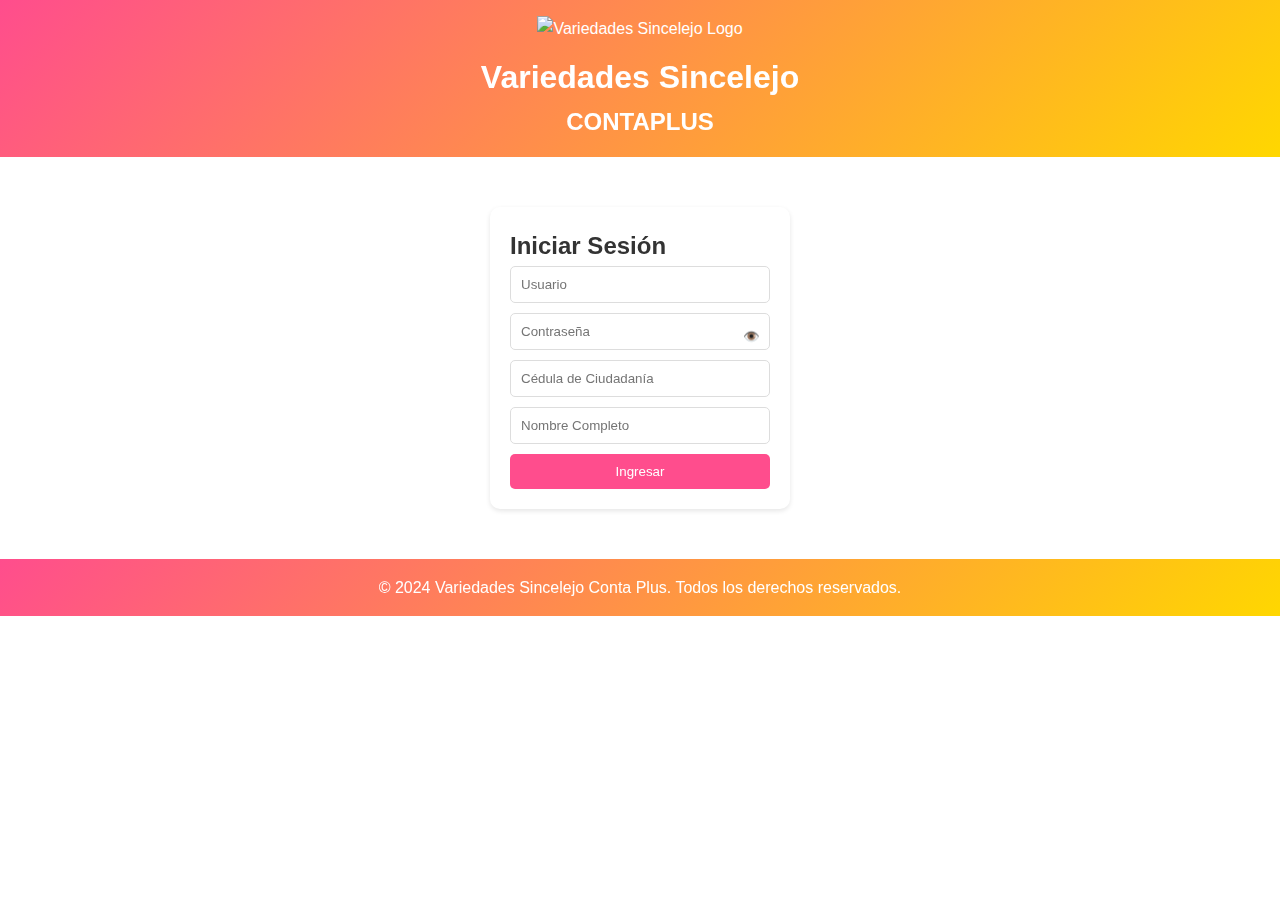
==== commit e82f7478: "Update index.html" ====
--- a/index.html
+++ b/index.html
@@ -3,14 +3,8 @@
 <head>
     <meta charset="UTF-8">
     <meta name="viewport" content="width=device-width, initial-scale=1.0">
-    <title>Variedades Sincelejo</title>
+    <title>Variedades Sincelejo - CONTAPLUS</title>
     <link rel="icon" href="https://hebbkx1anhila5yf.public.blob.vercel-storage.com/image-7nf098FInsoxrdScndizarSHZfO8hA.png" type="image/png">
-    <header>
-        <h1 style="display: inline; margin-left: 10px; color: white;">Variedades Sincelejo</h1>
-        <h2 style="color: white; margin: 0;">CONTAPLUS</h2>
-    </header>
-    
-    
     <style>
         :root {
             --primary-color: #FF4D8D;
@@ -18,47 +12,64 @@
             --background-color: #ffffff;
             --text-color: #333333;
         }
+
         * {
             margin: 0;
             padding: 0;
             box-sizing: border-box;
         }
+
         body {
             font-family: Arial, sans-serif;
             line-height: 1.6;
             color: var(--text-color);
             background-color: var(--background-color);
-        }
+            min-height: 100vh;
+            position: relative;
+            z-index: 1;
+        }
+
+        body::before {
+            content: '';
+            position: fixed;
+            top: 0;
+            left: 0;
+            width: 100vw;
+            height: 100vh;
+            background-image: url('https://hebbkx1anhila5yf.public.blob.vercel-storage.com/image-7nf098FInsoxrdScndizarSHZfO8hA.png');
+            background-size: cover;
+            background-position: center;
+            z-index: -1;
+        }
+
         header {
             background: linear-gradient(135deg, var(--primary-color), var(--secondary-color));
+            color: white;
             padding: 1rem;
             text-align: center;
-        }
-        
+            width: 100%;
+        }
+
         .header-logo {
-            width: 100%; /* Ocupa toda la pantalla horizontalmente */
-            height: 80px; /* Altura fija pequeña */
-            object-fit: cover; /* Mantiene la proporción de la imagen */
-            object-position: center; /* Centra la imagen verticalmente */
-            display: block; /* Elimina el espacio en blanco debajo de la imagen */
-        }
-
-        header {
-            margin: 0;
-            padding: 0;
-            width: 100%; /* Asegura que el header también ocupe todo el ancho */
-        }
+            width: 100px;
+            height: auto;
+            margin-bottom: 10px;
+        }
+
         main {
             max-width: 1200px;
             margin: 0 auto;
             padding: 20px;
         }
+
         .category-buttons {
             display: flex;
             justify-content: center;
             gap: 10px;
             margin-bottom: 20px;
-        }
+            flex-wrap: wrap;
+        }
+
         .category-button {
             background-color: var(--primary-color);
             color: white;
@@ -68,12 +79,14 @@
             cursor: pointer;
             transition: background-color 0.3s ease;
         }
+
         .category-button:hover, .category-button.active {
             background-color: var(--secondary-color);
         }
+
         .logout-button {
-            position: absolute;
-            top: 80px;
+            position: fixed;
+            top: 20px;
             right: 20px;
             background-color: white;
             color: var(--primary-color);
@@ -81,44 +94,58 @@
             padding: 10px 20px;
             border-radius: 50px;
             cursor: pointer;
-        }
+            z-index: 10;
+        }
+
         .products {
             display: grid;
             grid-template-columns: repeat(auto-fill, minmax(250px, 1fr));
             gap: 20px;
         }
+
         .product {
             background-color: white;
             border-radius: 10px;
             padding: 15px;
             box-shadow: 0 2px 5px rgba(0,0,0,0.1);
             transition: transform 0.3s ease-in-out;
-        }
+            display: flex;
+            flex-direction: column;
+        }
+
         .product:hover {
             transform: translateY(-5px);
         }
+
         .product img {
             width: 100%;
             height: 200px;
             object-fit: cover;
             border-radius: 5px;
         }
+
         .product h3 {
             margin-top: 10px;
             margin-bottom: 5px;
             display: flex;
             align-items: center;
         }
+
         .product h3 img {
             width: 24px;
             height: 24px;
             margin-right: 10px;
             border-radius: 50%;
         }
+
         .price {
             font-weight: bold;
             color: var(--primary-color);
-        }
+            text-align: center;
+            margin-top: auto;
+            margin-bottom: 10px;
+        }
+
         .btn {
             background-color: var(--primary-color);
             color: white;
@@ -127,10 +154,15 @@
             border-radius: 5px;
             cursor: pointer;
             transition: background-color 0.3s ease;
-        }
+            display: block;
+            width: 100%;
+            text-align: center;
+        }
+
         .btn:hover {
             background-color: var(--secondary-color);
         }
+
         #cart {
             position: fixed;
             bottom: 20px;
@@ -146,6 +178,7 @@
             cursor: pointer;
             box-shadow: 0 2px 5px rgba(0,0,0,0.2);
         }
+
         #cart-count {
             position: absolute;
             top: -5px;
@@ -160,13 +193,7 @@
             align-items: center;
             font-size: 12px;
         }
-        footer {
-            background: linear-gradient(135deg, var(--primary-color), var(--secondary-color));
-            color: white;
-            text-align: center;
-            padding: 1rem;
-            margin-top: 20px;
-        }
+
         #login-form {
             max-width: 300px;
             margin: 50px auto;
@@ -175,6 +202,7 @@
             border-radius: 10px;
             box-shadow: 0 2px 5px rgba(0,0,0,0.1);
         }
+
         #login-form input {
             width: 100%;
             padding: 10px;
@@ -182,89 +210,405 @@
             border: 1px solid #ddd;
             border-radius: 5px;
         }
+
         #login-form .btn {
             width: 100%;
+        }
+
+        .password-container {
+            position: relative;
+        }
+
+        .toggle-password {
+            position: absolute;
+            right: 10px;
+            top: 50%;
+            transform: translateY(-50%);
+            background: none;
+            border: none;
+            cursor: pointer;
+        }
+
+        footer {
+            background: linear-gradient(135deg, var(--primary-color), var(--secondary-color));
+            color: white;
+            text-align: center;
+            padding: 1rem;
+            margin-top: 20px;
+        }
+
+        #invoice {
+            background-color: white;
+            padding: 20px;
+            border-radius: 10px;
+            box-shadow: 0 2px 5px rgba(0,0,0,0.1);
+            max-width: 600px;
+            margin: 20px auto;
+        }
+
+        #invoice h2 {
+            text-align: center;
+            margin-bottom: 20px;
+        }
+
+        .invoice-item {
+            display: flex;
+            align-items: center;
+            margin-bottom: 10px;
+        }
+
+        .invoice-item img {
+            width: 50px;
+            height: 50px;
+            object-fit: cover;
+            margin-right: 10px;
+            border-radius: 5px;
+        }
+
+        #cart-modal {
+            display: none;
+            position: fixed;
+            z-index: 1000;
+            left: 0;
+            top: 0;
+            width: 100%;
+            height: 100%;
+            overflow: auto;
+            background-color: rgba(0,0,0,0.4);
+        }
+
+        .cart-content {
+            background-color: #fefefe;
+            margin: 15% auto;
+            padding: 20px;
+            border: 1px solid #888;
+            width: 80%;
+            max-width: 600px;
+        }
+
+        .close {
+            color: #aaa;
+            float: right;
+            font-size: 28px;
+            font-weight: bold;
+        }
+
+        .close:hover,
+        .close:focus {
+            color: black;
+            text-decoration: none;
+            cursor: pointer;
+        }
+
+        #inventory-page {
+            background-color: white;
+            padding: 20px;
+            border-radius: 10px;
+            box-shadow: 0 2px 5px rgba(0,0,0,0.1);
+        }
+
+        #inventory-table {
+            width: 100%;
+            border-collapse: collapse;
+            margin-bottom: 20px;
+        }
+
+        #inventory-table th,
+        #inventory-table td {
+            border: 1px solid #ddd;
+            padding: 8px;
+            text-align: left;
+        }
+
+        #inventory-table th {
+            background-color: #f2f2f2;
+        }
+
+        #inventory-form {
+            margin-top: 20px;
+            padding: 20px;
+            background-color: #f9f9f9;
+            border-radius: 5px;
+            display: none;
+        }
+
+        #inventory-form input,
+        #inventory-form select {
+            margin-right: 10px;
+            padding: 5px;
+            margin-bottom: 10px;
+        }
+
+        .cart-item {
+            display: flex;
+            align-items: center;
+            margin-bottom: 10px;
+            padding: 10px;
+            border: 1px solid #ddd;
+            border-radius: 5px;
+        }
+
+        .cart-item img {
+            width: 50px;
+            height: 50px;
+            object-fit: cover;
+            margin-right: 10px;
+            border-radius: 5px;
+        }
+
+        .cart-item-details {
+            flex-grow: 1;
+        }
+
+        .cart-item-actions {
+            display: flex;
+            align-items: center;
+        }
+
+        .cart-item-actions button {
+            margin-left: 5px;
+        }
+
+        /* Mobile/Desktop toggle switch styles */
+        .switch {
+            position: relative;
+            display: inline-block;
+            width: 60px;
+            height: 34px;
+            margin-left: 10px;
+        }
+
+        .switch input {
+            opacity: 0;
+            width: 0;
+            height: 0;
+        }
+
+        .slider {
+            position: absolute;
+            cursor: pointer;
+            top: 0;
+            left: 0;
+            right: 0;
+            bottom: 0;
+            background-color: #ccc;
+            transition: .4s;
+            border-radius: 34px;
+        }
+
+        .slider:before {
+            position: absolute;
+            content: "";
+            height: 26px;
+            width: 26px;
+            left: 4px;
+            bottom: 4px;
+            background-color: white;
+            transition: .4s;
+            border-radius: 50%;
+        }
+
+        input:checked + .slider {
+            background-color: var(--primary-color);
+        }
+
+        input:checked + .slider:before {
+            transform: translateX(26px);
+        }
+
+        /* Mobile-specific styles */
+        @media (max-width: 768px) {
+            .mobile .products {
+                grid-template-columns: 1fr;
+            }
+
+            .mobile .category-buttons {
+                flex-direction: column;
+            }
+
+            .mobile .logout-button {
+                position: static;
+                margin-top: 10px;
+                width: 100%;
+            }
+
+            .mobile #cart {
+                bottom: 10px;
+                right: 10px;
+                width: 50px;
+                height: 50px;
+            }
         }
     </style>
 </head>
 <body>
-   
-    <div id="login-page" style="display: none;">
+    <div id="login-page">
         <header>
             <img src="https://hebbkx1anhila5yf.public.blob.vercel-storage.com/image-7nf098FInsoxrdScndizarSHZfO8hA.png" alt="Variedades Sincelejo Logo" class="header-logo">
+            <h1>Variedades Sincelejo</h1>
+            <h2>CONTAPLUS</h2>
         </header>
         <div id="login-form">
-            <center> <h2>Iniciar Sesión</h2>
+            <h2>Iniciar Sesión</h2>
             <form onsubmit="return login(event)">
                 <input type="text" id="username" placeholder="Usuario" required>
-                <input type="password" id="password" placeholder="Contraseña" required>
+                <div class="password-container">
+                    <input type="password" id="password" placeholder="Contraseña" required>
+                    <button type="button" id="togglePassword" class="toggle-password">👁️</button>
+                </div>
+                <input type="text" id="cedula" placeholder="Cédula de Ciudadanía" required>
+                <input type="text" id="fullname" placeholder="Nombre Completo" required>
                 <button type="submit" class="btn">Ingresar</button>
-            </form></center> 
+            </form>
         </div>
-        <footer style="position: fixed; bottom: 0; left: 0; right: 0; text-align: center; background: linear-gradient(135deg, var(--primary-color), var(--secondary-color)); color: white; padding: 1rem;">
-            <p>&copy; 2024 Variedades Sincelejo Conta Plus. Todos los derechos reservados.</p>
-        </footer>
-        
-    </div>
-
-    <div id="main-page" style="display: none;">
-        <header>
-            <img src="https://hebbkx1anhila5yf.public.blob.vercel-storage.com/image-7nf098FInsoxrdScndizarSHZfO8hA.png" alt="Variedades Sincelejo Logo" class="header-logo">
-        </header>
-        
-        <main>
-            <div class="category-buttons">
-                <button class="category-button active" onclick="changeCategory('navidad')">Navidad</button>
-                <button class="category-button" onclick="changeCategory('cumpleanos')">Cumpleaños</button>
-                <button class="category-button" onclick="changeCategory('otras-fiestas')">Otras Fiestas</button>
-            </div>
-            <button class="logout-button" onclick="logout()">Cerrar Sesión</button>
-
-            <div class="products" id="products"></div>
-
-            <div id="cart" onclick="showCart()">
-                🛒
-                <span id="cart-count">0</span>
-            </div>
-        </main>
-
         <footer>
             <p>&copy; 2024 Variedades Sincelejo Conta Plus. Todos los derechos reservados.</p>
         </footer>
     </div>
 
+    <div id="main-page" style="display: none;">
+        <header>
+            <img src="https://hebbkx1anhila5yf.public.blob.vercel-storage.com/image-7nf098FInsoxrdScndizarSHZfO8hA.png" alt="Variedades Sincelejo Logo" class="header-logo">
+            <h1>Variedades Sincelejo</h1>
+            <h2>CONTAPLUS</h2>
+            <div>
+                <span>Móvil</span>
+                <label class="switch">
+                    <input type="checkbox" id="viewToggle">
+                    <span class="slider"></span>
+                </label>
+                <span>Escritorio</span>
+            </div>
+        </header>
+        
+        <nav>
+            <button id="inventory-btn" class="btn" style="display: none;">Inventario</button>
+            <button class="logout-button" onclick="logout()">Cerrar Sesión</button>
+        </nav>
+
+        <main>
+            <div id="products-page">
+                <div  class="category-buttons">
+                    <button class="category-button active" onclick="changeCategory('navidad')">Navidad</button>
+                    <button class="category-button" onclick="changeCategory('cumpleanos')">Cumpleaños</button>
+                    <button class="category-button" onclick="changeCategory('otras-fiestas')">Otras Fiestas</button>
+                </div>
+
+                <div class="products" id="products"></div>
+
+                <div id="cart" onclick="showCart()">
+                    🛒
+                    <span id="cart-count">0</span>
+                </div>
+            </div>
+
+            <div id="inventory-page" style="display: none;">
+                <h2>Inventario</h2>
+                <button onclick="showProductsPage()" class="btn" style="margin-bottom: 20px;">Volver a Productos</button>
+                <table id="inventory-table">
+                    <thead>
+                        <tr>
+                            <th>Producto</th>
+                            <th>Precio</th>
+                            <th>Stock</th>
+                            <th>Acciones</th>
+                        </tr>
+                    </thead>
+                    <tbody></tbody>
+                </table>
+                <button id="show-add-product-form" onclick="toggleAddProductForm()" class="btn">Agregar Producto</button>
+                <div id="inventory-form" style="display: none;">
+                    <h3>Agregar Producto</h3>
+                    <input type="text" id="new-product-name" placeholder="Nombre del producto">
+                    <input type="number" id="new-product-price" placeholder="Precio">
+                    <input type="number" id="new-product-stock" placeholder="Stock">
+                    <select id="new-product-category">
+                        <option value="navidad">Navidad</option>
+                        <option value="cumpleanos">Cumpleaños</option>
+                        <option value="otras-fiestas">Otras Fiestas</option>
+                    </select>
+                    <button onclick="addNewProduct()" class="btn">Agregar Producto</button>
+                </div>
+            </div>
+
+            <div id="invoice" style="display: none;"></div>
+        </main>
+
+        <footer>
+            <p>&copy; 2024 Variedades Sincelejo Conta Plus. Todos los derechos reservados.</p>
+        </footer>
+    </div>
+
+    <div id="cart-modal">
+        <div class="cart-content">
+            <span class="close">&times;</span>
+            <h2>Tu Carrito</h2>
+            <div id="cart-items"></div>
+            <p>Total: $<span id="cart-total">0.00</span></p>
+            <button onclick="finalizePurchase()" class="btn">Finalizar Compra</button>
+        </div>
+    </div>
+
     <script>
         const products = {
             navidad: [
-                { name: 'Árbol de Navidad', price: 79.99, image: 'https://hebbkx1anhila5yf.public.blob.vercel-storage.com/image-X0TFDDiOGlk71MI2zYuogNvVOBV7RW.png' },
-                { name: 'Guirnalda Luminosa', price: 19.99, image: 'https://hebbkx1anhila5yf.public.blob.vercel-storage.com/image-3beiQYbBYxCfh6uGoYz63ONNLaI2Cq.png' },
-                { name: 'Set de Adornos Navideños', price: 29.99, image: 'https://hebbkx1anhila5yf.public.blob.vercel-storage.com/image-a2Ts9R2RV1i0ER3KQ97SCUskLzKGW8.png' },
-                { name: 'Calcetín Navideño', price: 14.99, image: 'https://hebbkx1anhila5yf.public.blob.vercel-storage.com/image-XSPdQEV5eZlgsvNacjaIyTCjDdy5Zv.png' },
+                { name: 'Árbol de Navidad', price: 79.99, image: 'https://hebbkx1anhila5yf.public.blob.vercel-storage.com/image-X0TFDDiOGlk71MI2zYuogNvVOBV7RW.png', stock: 10 },
+                { name: 'Guirnalda Luminosa', price: 19.99, image: 'https://hebbkx1anhila5yf.public.blob.vercel-storage.com/image-3beiQYbBYxCfh6uGoYz63ONNLaI2Cq.png', stock: 20 },
+                { name: 'Set de Adornos Navideños', price: 29.99, image: 'https://hebbkx1anhila5yf.public.blob.vercel-storage.com/image-a2Ts9R2RV1i0ER3KQ97SCUskLzKGW8.png', stock: 15 },
+                { name: 'Calcetín Navideño', price: 14.99, image: 'https://hebbkx1anhila5yf.public.blob.vercel-storage.com/image-XSPdQEV5eZlgsvNacjaIyTCjDdy5Zv.png', stock: 30 },
             ],
             cumpleanos: [
-                { name: 'Globos de Cumpleaños', price: 9.99, image: 'https://hebbkx1anhila5yf.public.blob.vercel-storage.com/image-6ue8JZOHRje1JPYteIK7kRJjSbfmQX.png' },
-                { name: 'Velas Numéricas', price: 4.99, image: 'https://hebbkx1anhila5yf.public.blob.vercel-storage.com/image-MqbF1vSNE1TlUd8YOvOzbySWummbNZ.png' },
-                { name: 'Piñata Festiva', price: 24.99, image: 'https://hebbkx1anhila5yf.public.blob.vercel-storage.com/image-gD9u9xoKVY20CEkSdMCQ4o6dYocYGc.png' },
-                { name: 'Gorros de Fiesta', price: 7.99, image: 'https://hebbkx1anhila5yf.public.blob.vercel-storage.com/image-adghwrUQxNuAZ16EiBl3M3w0k7x7AJ.png' },
+                { name: 'Globos de Cumpleaños', price: 9.99, image: 'https://hebbkx1anhila5yf.public.blob.vercel-storage.com/image-6ue8JZOHRje1JPYteIK7kRJjSbfmQX.png', stock: 50 },
+                { name: 'Velas Numéricas', price: 4.99, image: 'https://hebbkx1anhila5yf.public.blob.vercel-storage.com/image-MqbF1vSNE1TlUd8YOvOzbySWummbNZ.png', stock: 100 },
+                { name: 'Piñata Festiva', price: 24.99, image: 'https://hebbkx1anhila5yf.public.blob.vercel-storage.com/image-gD9u9xoKVY20CEkSdMCQ4o6dYocYGc.png', stock: 5 },
+                { name: 'Gorros de Fiesta', price: 7.99, image: 'https://hebbkx1anhila5yf.public.blob.vercel-storage.com/image-adghwrUQxNuAZ16EiBl3M3w0k7x7AJ.png', stock: 40 },
             ],
             'otras-fiestas': [
-                { name: 'Máscara de Carnaval', price: 14.99, image: 'https://hebbkx1anhila5yf.public.blob.vercel-storage.com/image-qyvgeNI3vQnGQlS7sGsRW7qC5wDpga.png' },
-                { name: 'Serpentinas Multicolor', price: 3.99, image: 'https://hebbkx1anhila5yf.public.blob.vercel-storage.com/image-NK0DjQntrp3IwK4IdL3FFywuGTKt81.png' },
-                { name: 'Set de Decoración Halloween', price: 34.99, image: 'https://hebbkx1anhila5yf.public.blob.vercel-storage.com/image-QiOMMuJtJCwkzzpLvuRJn56cujsohi.png' },
-                { name: 'Confeti Brillante', price: 5.99, image: 'https://hebbkx1anhila5yf.public.blob.vercel-storage.com/image-bMsLTv5NtOiDWvdQ4WYscuRvIB0SMk.png' },
+                { name: 'Máscara de Carnaval', price: 14.99, image: 'https://hebbkx1anhila5yf.public.blob.vercel-storage.com/image-qyvgeNI3vQnGQlS7sGsRW7qC5wDpga.png', stock: 25 },
+                { name: 'Serpentinas Multicolor', price: 3.99, image: 'https://hebbkx1anhila5yf.public.blob.vercel-storage.com/image-NK0DjQntrp3IwK4IdL3FFywuGTKt81.png', stock: 60 },
+                { name: 'Set de Decoración Halloween', price: 34.99, image: 'https://hebbkx1anhila5yf.public.blob.vercel-storage.com/image-QiOMMuJtJCwkzzpLvuRJn56cujsohi.png', stock: 8 },
+                { name: 'Confeti Brillante', price: 5.99, image: 'https://hebbkx1anhila5yf.public.blob.vercel-storage.com/image-bMsLTv5NtOiDWvdQ4WYscuRvIB0SMk.png', stock: 35 },
             ],
-        
         };
 
-        
         let currentCategory = 'navidad';
         let cart = [];
+        let currentUser = null;
+
+        function login(event) {
+            event.preventDefault();
+            const username = document.getElementById('username').value;
+            const password = document.getElementById('password').value;
+            const cedula = document.getElementById('cedula').value;
+            const fullname = document.getElementById('fullname').value;
+
+            if (username === 'admin' && password === 'admin123') {
+                currentUser = { username, cedula, fullname, isAdmin: true };
+                document.getElementById('login-page').style.display = 'none';
+                document.getElementById('main-page').style.display = 'block';
+                document.getElementById('inventory-btn').style.display = 'inline-block';
+                showInventory();
+            } else {
+                currentUser = { username, cedula, fullname, isAdmin: false };
+                document.getElementById('login-page').style.display = 'none';
+                document.getElementById('main-page').style.display = 'block';
+                document.getElementById('inventory-btn').style.display = 'none';
+                renderProducts();
+            }
+        }
+
+        function logout() {
+            currentUser = null;
+            cart = [];
+            updateCartCount();
+            document.getElementById('main-page').style.display = 'none';
+            document.getElementById('login-page').style.display = 'block';
+        }
 
         function changeCategory(category) {
             currentCategory = category;
             renderProducts();
             updateActiveButton();
-            
         }
 
         function updateActiveButton() {
@@ -290,50 +634,260 @@
                     </h3>
                     <img src="${product.image}" alt="${product.name}">
                     <p class="price">$${product.price.toFixed(2)}</p>
-                    <button class="btn" onclick="addToCart('${product.name}', ${product.price})">Agregar al Carrito</button>
+                    <button class="btn" onclick="addToCart('${product.name}', ${product.price}, '${product.image}')">Agregar al Carrito</button>
                 `;
                 productsDiv.appendChild(productDiv);
             });
         }
 
-        function addToCart(name, price) {
-            cart.push({ name, price });
+        function addToCart(name, price, image) {
+            const existingProduct = cart.find(item => item.name === name);
+            if (existingProduct) {
+                existingProduct.quantity++;
+            } else {
+                cart.push({ name, price, image, quantity: 1 });
+            }
             updateCartCount();
         }
 
         function updateCartCount() {
             const cartCount = document.getElementById('cart-count');
-            cartCount.textContent = cart.length;
+            cartCount.textContent = cart.reduce((total, item) => total + item.quantity, 0);
         }
 
         function showCart() {
+            const modal = document.getElementById('cart-modal');
+            const cartItems = document.getElementById('cart-items');
+            const cartTotal = document.getElementById('cart-total');
+            
+            cartItems.innerHTML = '';
+            let total = 0;
+
+            cart.forEach((item, index) => {
+                const itemDiv = document.createElement('div');
+                itemDiv.classList.add('cart-item');
+                itemDiv.innerHTML = `
+                    <img src="${item.image}" alt="${item.name}">
+                    <div class="cart-item-details">
+                        <p>${item.name} - $${item.price.toFixed(2)} x ${item.quantity}</p>
+                    </div>
+                    <div class="cart-item-actions">
+                        <button onclick="decreaseQuantity(${index})">-</button>
+                        <span>${item.quantity}</span>
+                        <button onclick="increaseQuantity(${index})">+</button>
+                        <button onclick="removeFromCart(${index})">Eliminar</button>
+                    </div>
+                `;
+                cartItems.appendChild(itemDiv);
+                total += item.price * item.quantity;
+            });
+
+            cartTotal.textContent = total.toFixed(2);
+            modal.style.display = 'block';
+        }
+
+        function decreaseQuantity(index) {
+            if (cart[index].quantity > 1) {
+                cart[index].quantity--;
+            } else {
+                cart.splice(index, 1);
+            }
+            updateCartCount();
+            showCart();
+        }
+
+        function increaseQuantity(index) {
+            cart[index].quantity++;
+            updateCartCount();
+            showCart();
+        }
+
+        function removeFromCart(index) {
+            cart.splice(index, 1);
+            updateCartCount();
+            showCart();
+        }
+
+        function finalizePurchase() {
             if (cart.length === 0) {
-                alert('Agregue productos al carrito primero');
-            } else {
-                alert('Items en el carrito:\n' + cart.map(item => item.name).join('\n'));
-            }
-        }
-
-        function login(event) {
-            event.preventDefault();
-            document.getElementById('login-page').style.display = 'none';
-            
-            document.getElementById('main-page').style.display = 'block';
-            renderProducts();
-        }
-
-        function logout() {
-            document.getElementById('main-page').style.display = 'none';
-            document.getElementById('login-page').style.display = 'block';
+                alert('Tu carrito está vacío.');
+                return;
+            }
+            const invoiceDiv = document.getElementById('invoice');
+            invoiceDiv.style.display = 'block';
+            document.getElementById('products-page').style.display = 'none';
+            document.getElementById('cart-modal').style.display = 'none';
+
+            let invoiceHTML = `
+                <h2>Factura</h2>
+                <p><strong>Nombre:</strong> ${currentUser.fullname}</p>
+                <p><strong>Cédula:</strong> ${currentUser.cedula}</p>
+                <h3>Resumen de la compra:</h3>
+            `;
+
+            let total = 0;
+            cart.forEach(item => {
+                const itemTotal = item.price * item.quantity;
+                invoiceHTML += `
+                    <div class="invoice-item">
+                        <img src="${item.image}" alt="${item.name}">
+                        <div>
+                            <p>${item.name} - $${item.price.toFixed(2)} x ${item.quantity} = $${itemTotal.toFixed(2)}</p>
+                        </div>
+                    </div>
+                `;
+                total += itemTotal;
+            });
+
+            invoiceHTML += `<h3>Total: $${total.toFixed(2)}</h3>`;
+            invoiceHTML += `<button class="btn" onclick="closeInvoice()">Cerrar</button>`;
+
+            invoiceDiv.innerHTML = invoiceHTML;
             cart = [];
             updateCartCount();
         }
 
-        // Inicialización
-        document.addEventListener('DOMContentLoaded', () => {
+        function closeInvoice() {
+            document.getElementById('invoice').style.display = 'none';
+            document.getElementById('products-page').style.display = 'block';
+        }
+
+        function showInventory() {
+            if (currentUser && currentUser.isAdmin) {
+                document.getElementById('products-page').style.display = 'none';
+                document.getElementById('inventory-page').style.display = 'block';
+                renderInventory();
+            } else {
+                alert('No tienes permiso para ver el inventario.');
+            }
+        }
+
+        function renderInventory() {
+            const tableBody = document.querySelector('#inventory-table tbody');
+            tableBody.innerHTML = '';
+            Object.entries(products).forEach(([category, productList]) => {
+                productList.forEach(product => {
+                    const row = tableBody.insertRow();
+                    row.insertCell(0).textContent = product.name;
+                    row.insertCell(1).textContent = `$${product.price.toFixed(2)}`;
+                    row.insertCell(2).textContent = product.stock;
+                    const actionsCell = row.insertCell(3);
+                    actionsCell.innerHTML = `
+                        <button onclick="editProduct('${category}', '${product.name}')">Editar</button>
+                        <button onclick="removeProduct('${category}', '${product.name}')">Eliminar</button>
+                    `;
+                });
+            });
+        }
+
+        function editProduct(category, productName) {
+            const product = products[category].find(p => p.name === productName);
+            if (product) {
+                const newPrice = prompt('Ingrese el nuevo precio:', product.price);
+                const newStock = prompt('Ingrese el nuevo stock:', product.stock);
+                if (newPrice !== null && newStock !== null) {
+                    product.price = parseFloat(newPrice);
+                    product.stock = parseInt(newStock);
+                    renderInventory();
+                }
+            }
+        }
+
+        function removeProduct(category, productName) {
+            if (confirm(`¿Está seguro de que desea eliminar ${productName}?`)) {
+                products[category] = products[category].filter(p => p.name !== productName);
+                renderInventory();
+            }
+        }
+
+        function addNewProduct() {
+            const name = document.getElementById('new-product-name').value;
+            const price = parseFloat(document.getElementById('new-product-price').value);
+            const stock = parseInt(document.getElementById('new-product-stock').value);
+            const category = document.getElementById('new-product-category').value;
+
+            if (name && !isNaN(price) && !isNaN(stock)) {
+                const newProduct = {
+                    name,
+                    price,
+                    stock,
+                    image: 'https://hebbkx1anhila5yf.public.blob.vercel-storage.com/image-7nf098FInsoxrdScndizarSHZfO8hA.png' // Placeholder image
+                };
+                products[category].push(newProduct);
+                renderInventory();
+                // Clear form
+                document.getElementById('new-product-name').value = '';
+                document.getElementById('new-product-price').value = '';
+                document.getElementById('new-product-stock').value = '';
+                toggleAddProductForm();
+            } else {
+                alert('Por favor, complete todos los campos correctamente.');
+            }
+        }
+
+        function toggleAddProductForm() {
+            const form = document.getElementById('inventory-form');
+            const button = document.getElementById('show-add-product-form');
+            if (form.style.display === 'none') {
+                form.style.display = 'block';
+                button.textContent = 'Cancelar';
+            } else {
+                form.style.display = 'none';
+                button.textContent = 'Agregar Producto';
+            }
+        }
+
+        function showProductsPage() {
+            document.getElementById('inventory-page').style.display = 'none';
+            document.getElementById('products-page').style.display = 'block';
+            renderProducts();
+        }
+
+        document.getElementById('inventory-btn').addEventListener('click', showInventory);
+
+        document.getElementById('togglePassword').addEventListener('click', function () {
+            const passwordInput = document.getElementById('password');
+            const type = passwordInput.getAttribute('type') === 'password' ? 'text' : 'password';
+            passwordInput.setAttribute('type', type);
+            this.textContent = type === 'password' ? '👁️' : '👁️‍🗨️';
+        });
+
+        // Close the cart modal when clicking on the close button or outside the modal
+        window.onclick = function(event) {
+            const modal = document.getElementById('cart-modal');
+            if (event.target == modal || event.target.className == 'close') {
+                modal.style.display = 'none';
+            }
+        }
+
+        // Mobile/Desktop toggle functionality
+        const viewToggle = document.getElementById('viewToggle');
+        viewToggle.addEventListener('change', function() {
+            if (this.checked) {
+                document.body.classList.remove('mobile');
+            } else {
+                document.body.classList.add('mobile');
+            }
+        });
+
+        // Check if the device is mobile on page load
+        function isMobile() {
+            return /Android|webOS|iPhone|iPad|iPod|BlackBerry|IEMobile|Opera Mini/i.test(navigator.userAgent);
+        }
+
+        // Inicialización de la página
+        window.onload = () => {
             document.getElementById('login-page').style.display = 'block';
             document.getElementById('main-page').style.display = 'none';
-        });
+            
+            if (isMobile()) {
+                document.body.classList.add('mobile');
+                viewToggle.checked = false;
+            } else {
+                document.body.classList.remove('mobile');
+                viewToggle.checked = true;
+            }
+        };
     </script>
 </body>
 </html>
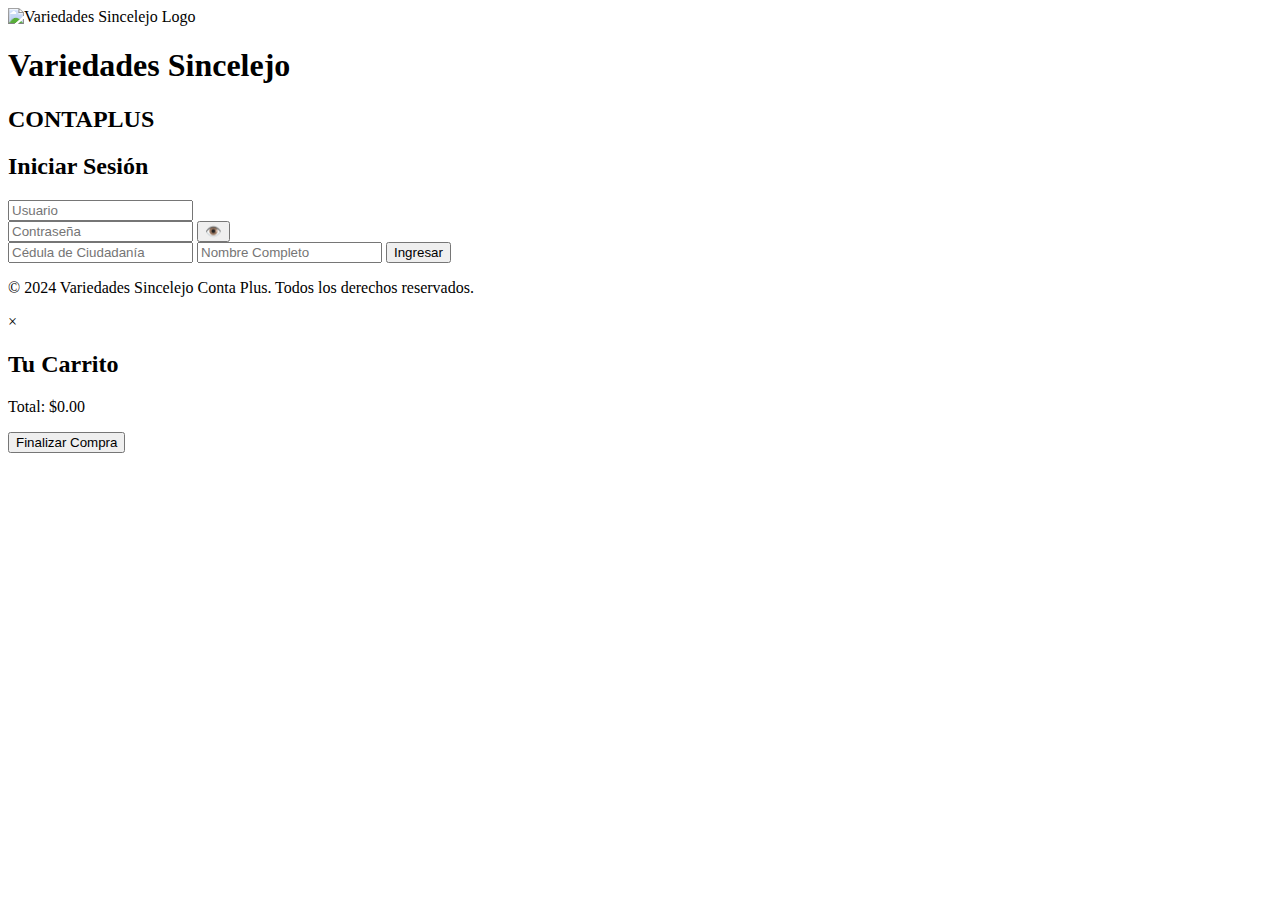
==== commit eed4dcc4: "Update index.html" ====
--- a/index.html
+++ b/index.html
@@ -5,441 +5,8 @@
     <meta name="viewport" content="width=device-width, initial-scale=1.0">
     <title>Variedades Sincelejo - CONTAPLUS</title>
     <link rel="icon" href="https://hebbkx1anhila5yf.public.blob.vercel-storage.com/image-7nf098FInsoxrdScndizarSHZfO8hA.png" type="image/png">
-    <style>
-        :root {
-            --primary-color: #FF4D8D;
-            --secondary-color: #FFD700;
-            --background-color: #ffffff;
-            --text-color: #333333;
-        }
-
-        * {
-            margin: 0;
-            padding: 0;
-            box-sizing: border-box;
-        }
-
-        body {
-            font-family: Arial, sans-serif;
-            line-height: 1.6;
-            color: var(--text-color);
-            background-color: var(--background-color);
-            min-height: 100vh;
-            position: relative;
-            z-index: 1;
-        }
-
-        body::before {
-            content: '';
-            position: fixed;
-            top: 0;
-            left: 0;
-            width: 100vw;
-            height: 100vh;
-            background-image: url('https://hebbkx1anhila5yf.public.blob.vercel-storage.com/image-7nf098FInsoxrdScndizarSHZfO8hA.png');
-            background-size: cover;
-            background-position: center;
-            z-index: -1;
-        }
-
-        header {
-            background: linear-gradient(135deg, var(--primary-color), var(--secondary-color));
-            color: white;
-            padding: 1rem;
-            text-align: center;
-            width: 100%;
-        }
-
-        .header-logo {
-            width: 100px;
-            height: auto;
-            margin-bottom: 10px;
-        }
-
-        main {
-            max-width: 1200px;
-            margin: 0 auto;
-            padding: 20px;
-        }
-
-        .category-buttons {
-            display: flex;
-            justify-content: center;
-            gap: 10px;
-            margin-bottom: 20px;
-            flex-wrap: wrap;
-        }
-
-        .category-button {
-            background-color: var(--primary-color);
-            color: white;
-            border: none;
-            padding: 10px 20px;
-            border-radius: 50px;
-            cursor: pointer;
-            transition: background-color 0.3s ease;
-        }
-
-        .category-button:hover, .category-button.active {
-            background-color: var(--secondary-color);
-        }
-
-        .logout-button {
-            position: fixed;
-            top: 20px;
-            right: 20px;
-            background-color: white;
-            color: var(--primary-color);
-            border: 1px solid var(--primary-color);
-            padding: 10px 20px;
-            border-radius: 50px;
-            cursor: pointer;
-            z-index: 10;
-        }
-
-        .products {
-            display: grid;
-            grid-template-columns: repeat(auto-fill, minmax(250px, 1fr));
-            gap: 20px;
-        }
-
-        .product {
-            background-color: white;
-            border-radius: 10px;
-            padding: 15px;
-            box-shadow: 0 2px 5px rgba(0,0,0,0.1);
-            transition: transform 0.3s ease-in-out;
-            display: flex;
-            flex-direction: column;
-        }
-
-        .product:hover {
-            transform: translateY(-5px);
-        }
-
-        .product img {
-            width: 100%;
-            height: 200px;
-            object-fit: cover;
-            border-radius: 5px;
-        }
-
-        .product h3 {
-            margin-top: 10px;
-            margin-bottom: 5px;
-            display: flex;
-            align-items: center;
-        }
-
-        .product h3 img {
-            width: 24px;
-            height: 24px;
-            margin-right: 10px;
-            border-radius: 50%;
-        }
-
-        .price {
-            font-weight: bold;
-            color: var(--primary-color);
-            text-align: center;
-            margin-top: auto;
-            margin-bottom: 10px;
-        }
-
-        .btn {
-            background-color: var(--primary-color);
-            color: white;
-            border: none;
-            padding: 10px 15px;
-            border-radius: 5px;
-            cursor: pointer;
-            transition: background-color 0.3s ease;
-            display: block;
-            width: 100%;
-            text-align: center;
-        }
-
-        .btn:hover {
-            background-color: var(--secondary-color);
-        }
-
-        #cart {
-            position: fixed;
-            bottom: 20px;
-            right: 20px;
-            background-color: var(--primary-color);
-            color: white;
-            width: 60px;
-            height: 60px;
-            border-radius: 50%;
-            display: flex;
-            justify-content: center;
-            align-items: center;
-            cursor: pointer;
-            box-shadow: 0 2px 5px rgba(0,0,0,0.2);
-        }
-
-        #cart-count {
-            position: absolute;
-            top: -5px;
-            right: -5px;
-            background-color: var(--secondary-color);
-            color: white;
-            border-radius: 50%;
-            width: 20px;
-            height: 20px;
-            display: flex;
-            justify-content: center;
-            align-items: center;
-            font-size: 12px;
-        }
-
-        #login-form {
-            max-width: 300px;
-            margin: 50px auto;
-            padding: 20px;
-            background-color: white;
-            border-radius: 10px;
-            box-shadow: 0 2px 5px rgba(0,0,0,0.1);
-        }
-
-        #login-form input {
-            width: 100%;
-            padding: 10px;
-            margin-bottom: 10px;
-            border: 1px solid #ddd;
-            border-radius: 5px;
-        }
-
-        #login-form .btn {
-            width: 100%;
-        }
-
-        .password-container {
-            position: relative;
-        }
-
-        .toggle-password {
-            position: absolute;
-            right: 10px;
-            top: 50%;
-            transform: translateY(-50%);
-            background: none;
-            border: none;
-            cursor: pointer;
-        }
-
-        footer {
-            background: linear-gradient(135deg, var(--primary-color), var(--secondary-color));
-            color: white;
-            text-align: center;
-            padding: 1rem;
-            margin-top: 20px;
-        }
-
-        #invoice {
-            background-color: white;
-            padding: 20px;
-            border-radius: 10px;
-            box-shadow: 0 2px 5px rgba(0,0,0,0.1);
-            max-width: 600px;
-            margin: 20px auto;
-        }
-
-        #invoice h2 {
-            text-align: center;
-            margin-bottom: 20px;
-        }
-
-        .invoice-item {
-            display: flex;
-            align-items: center;
-            margin-bottom: 10px;
-        }
-
-        .invoice-item img {
-            width: 50px;
-            height: 50px;
-            object-fit: cover;
-            margin-right: 10px;
-            border-radius: 5px;
-        }
-
-        #cart-modal {
-            display: none;
-            position: fixed;
-            z-index: 1000;
-            left: 0;
-            top: 0;
-            width: 100%;
-            height: 100%;
-            overflow: auto;
-            background-color: rgba(0,0,0,0.4);
-        }
-
-        .cart-content {
-            background-color: #fefefe;
-            margin: 15% auto;
-            padding: 20px;
-            border: 1px solid #888;
-            width: 80%;
-            max-width: 600px;
-        }
-
-        .close {
-            color: #aaa;
-            float: right;
-            font-size: 28px;
-            font-weight: bold;
-        }
-
-        .close:hover,
-        .close:focus {
-            color: black;
-            text-decoration: none;
-            cursor: pointer;
-        }
-
-        #inventory-page {
-            background-color: white;
-            padding: 20px;
-            border-radius: 10px;
-            box-shadow: 0 2px 5px rgba(0,0,0,0.1);
-        }
-
-        #inventory-table {
-            width: 100%;
-            border-collapse: collapse;
-            margin-bottom: 20px;
-        }
-
-        #inventory-table th,
-        #inventory-table td {
-            border: 1px solid #ddd;
-            padding: 8px;
-            text-align: left;
-        }
-
-        #inventory-table th {
-            background-color: #f2f2f2;
-        }
-
-        #inventory-form {
-            margin-top: 20px;
-            padding: 20px;
-            background-color: #f9f9f9;
-            border-radius: 5px;
-            display: none;
-        }
-
-        #inventory-form input,
-        #inventory-form select {
-            margin-right: 10px;
-            padding: 5px;
-            margin-bottom: 10px;
-        }
-
-        .cart-item {
-            display: flex;
-            align-items: center;
-            margin-bottom: 10px;
-            padding: 10px;
-            border: 1px solid #ddd;
-            border-radius: 5px;
-        }
-
-        .cart-item img {
-            width: 50px;
-            height: 50px;
-            object-fit: cover;
-            margin-right: 10px;
-            border-radius: 5px;
-        }
-
-        .cart-item-details {
-            flex-grow: 1;
-        }
-
-        .cart-item-actions {
-            display: flex;
-            align-items: center;
-        }
-
-        .cart-item-actions button {
-            margin-left: 5px;
-        }
-
-        /* Mobile/Desktop toggle switch styles */
-        .switch {
-            position: relative;
-            display: inline-block;
-            width: 60px;
-            height: 34px;
-            margin-left: 10px;
-        }
-
-        .switch input {
-            opacity: 0;
-            width: 0;
-            height: 0;
-        }
-
-        .slider {
-            position: absolute;
-            cursor: pointer;
-            top: 0;
-            left: 0;
-            right: 0;
-            bottom: 0;
-            background-color: #ccc;
-            transition: .4s;
-            border-radius: 34px;
-        }
-
-        .slider:before {
-            position: absolute;
-            content: "";
-            height: 26px;
-            width: 26px;
-            left: 4px;
-            bottom: 4px;
-            background-color: white;
-            transition: .4s;
-            border-radius: 50%;
-        }
-
-        input:checked + .slider {
-            background-color: var(--primary-color);
-        }
-
-        input:checked + .slider:before {
-            transform: translateX(26px);
-        }
-
-        /* Mobile-specific styles */
-        @media (max-width: 768px) {
-            .mobile .products {
-                grid-template-columns: 1fr;
-            }
-
-            .mobile .category-buttons {
-                flex-direction: column;
-            }
-
-            .mobile .logout-button {
-                position: static;
-                margin-top: 10px;
-                width: 100%;
-            }
-
-            .mobile #cart {
-                bottom: 10px;
-                right: 10px;
-                width: 50px;
-                height: 50px;
-            }
-        }
-    </style>
+    <link rel="stylesheet" href="Untitled-1.css">
+    <script src="const products1.js" defer></script>
 </head>
 <body>
     <div id="login-page">
@@ -549,345 +116,6 @@
         </div>
     </div>
 
-    <script>
-        const products = {
-            navidad: [
-                { name: 'Árbol de Navidad', price: 79.99, image: 'https://hebbkx1anhila5yf.public.blob.vercel-storage.com/image-X0TFDDiOGlk71MI2zYuogNvVOBV7RW.png', stock: 10 },
-                { name: 'Guirnalda Luminosa', price: 19.99, image: 'https://hebbkx1anhila5yf.public.blob.vercel-storage.com/image-3beiQYbBYxCfh6uGoYz63ONNLaI2Cq.png', stock: 20 },
-                { name: 'Set de Adornos Navideños', price: 29.99, image: 'https://hebbkx1anhila5yf.public.blob.vercel-storage.com/image-a2Ts9R2RV1i0ER3KQ97SCUskLzKGW8.png', stock: 15 },
-                { name: 'Calcetín Navideño', price: 14.99, image: 'https://hebbkx1anhila5yf.public.blob.vercel-storage.com/image-XSPdQEV5eZlgsvNacjaIyTCjDdy5Zv.png', stock: 30 },
-            ],
-            cumpleanos: [
-                { name: 'Globos de Cumpleaños', price: 9.99, image: 'https://hebbkx1anhila5yf.public.blob.vercel-storage.com/image-6ue8JZOHRje1JPYteIK7kRJjSbfmQX.png', stock: 50 },
-                { name: 'Velas Numéricas', price: 4.99, image: 'https://hebbkx1anhila5yf.public.blob.vercel-storage.com/image-MqbF1vSNE1TlUd8YOvOzbySWummbNZ.png', stock: 100 },
-                { name: 'Piñata Festiva', price: 24.99, image: 'https://hebbkx1anhila5yf.public.blob.vercel-storage.com/image-gD9u9xoKVY20CEkSdMCQ4o6dYocYGc.png', stock: 5 },
-                { name: 'Gorros de Fiesta', price: 7.99, image: 'https://hebbkx1anhila5yf.public.blob.vercel-storage.com/image-adghwrUQxNuAZ16EiBl3M3w0k7x7AJ.png', stock: 40 },
-            ],
-            'otras-fiestas': [
-                { name: 'Máscara de Carnaval', price: 14.99, image: 'https://hebbkx1anhila5yf.public.blob.vercel-storage.com/image-qyvgeNI3vQnGQlS7sGsRW7qC5wDpga.png', stock: 25 },
-                { name: 'Serpentinas Multicolor', price: 3.99, image: 'https://hebbkx1anhila5yf.public.blob.vercel-storage.com/image-NK0DjQntrp3IwK4IdL3FFywuGTKt81.png', stock: 60 },
-                { name: 'Set de Decoración Halloween', price: 34.99, image: 'https://hebbkx1anhila5yf.public.blob.vercel-storage.com/image-QiOMMuJtJCwkzzpLvuRJn56cujsohi.png', stock: 8 },
-                { name: 'Confeti Brillante', price: 5.99, image: 'https://hebbkx1anhila5yf.public.blob.vercel-storage.com/image-bMsLTv5NtOiDWvdQ4WYscuRvIB0SMk.png', stock: 35 },
-            ],
-        };
 
-        let currentCategory = 'navidad';
-        let cart = [];
-        let currentUser = null;
-
-        function login(event) {
-            event.preventDefault();
-            const username = document.getElementById('username').value;
-            const password = document.getElementById('password').value;
-            const cedula = document.getElementById('cedula').value;
-            const fullname = document.getElementById('fullname').value;
-
-            if (username === 'admin' && password === 'admin123') {
-                currentUser = { username, cedula, fullname, isAdmin: true };
-                document.getElementById('login-page').style.display = 'none';
-                document.getElementById('main-page').style.display = 'block';
-                document.getElementById('inventory-btn').style.display = 'inline-block';
-                showInventory();
-            } else {
-                currentUser = { username, cedula, fullname, isAdmin: false };
-                document.getElementById('login-page').style.display = 'none';
-                document.getElementById('main-page').style.display = 'block';
-                document.getElementById('inventory-btn').style.display = 'none';
-                renderProducts();
-            }
-        }
-
-        function logout() {
-            currentUser = null;
-            cart = [];
-            updateCartCount();
-            document.getElementById('main-page').style.display = 'none';
-            document.getElementById('login-page').style.display = 'block';
-        }
-
-        function changeCategory(category) {
-            currentCategory = category;
-            renderProducts();
-            updateActiveButton();
-        }
-
-        function updateActiveButton() {
-            const buttons = document.querySelectorAll('.category-button');
-            buttons.forEach(button => {
-                button.classList.remove('active');
-                if (button.textContent.toLowerCase() === currentCategory) {
-                    button.classList.add('active');
-                }
-            });
-        }
-
-        function renderProducts() {
-            const productsDiv = document.getElementById('products');
-            productsDiv.innerHTML = '';
-            products[currentCategory].forEach(product => {
-                const productDiv = document.createElement('div');
-                productDiv.classList.add('product');
-                productDiv.innerHTML = `
-                    <h3>
-                        <img src="https://hebbkx1anhila5yf.public.blob.vercel-storage.com/image-7nf098FInsoxrdScndizarSHZfO8hA.png" alt="Logo" class="product-logo">
-                        ${product.name}
-                    </h3>
-                    <img src="${product.image}" alt="${product.name}">
-                    <p class="price">$${product.price.toFixed(2)}</p>
-                    <button class="btn" onclick="addToCart('${product.name}', ${product.price}, '${product.image}')">Agregar al Carrito</button>
-                `;
-                productsDiv.appendChild(productDiv);
-            });
-        }
-
-        function addToCart(name, price, image) {
-            const existingProduct = cart.find(item => item.name === name);
-            if (existingProduct) {
-                existingProduct.quantity++;
-            } else {
-                cart.push({ name, price, image, quantity: 1 });
-            }
-            updateCartCount();
-        }
-
-        function updateCartCount() {
-            const cartCount = document.getElementById('cart-count');
-            cartCount.textContent = cart.reduce((total, item) => total + item.quantity, 0);
-        }
-
-        function showCart() {
-            const modal = document.getElementById('cart-modal');
-            const cartItems = document.getElementById('cart-items');
-            const cartTotal = document.getElementById('cart-total');
-            
-            cartItems.innerHTML = '';
-            let total = 0;
-
-            cart.forEach((item, index) => {
-                const itemDiv = document.createElement('div');
-                itemDiv.classList.add('cart-item');
-                itemDiv.innerHTML = `
-                    <img src="${item.image}" alt="${item.name}">
-                    <div class="cart-item-details">
-                        <p>${item.name} - $${item.price.toFixed(2)} x ${item.quantity}</p>
-                    </div>
-                    <div class="cart-item-actions">
-                        <button onclick="decreaseQuantity(${index})">-</button>
-                        <span>${item.quantity}</span>
-                        <button onclick="increaseQuantity(${index})">+</button>
-                        <button onclick="removeFromCart(${index})">Eliminar</button>
-                    </div>
-                `;
-                cartItems.appendChild(itemDiv);
-                total += item.price * item.quantity;
-            });
-
-            cartTotal.textContent = total.toFixed(2);
-            modal.style.display = 'block';
-        }
-
-        function decreaseQuantity(index) {
-            if (cart[index].quantity > 1) {
-                cart[index].quantity--;
-            } else {
-                cart.splice(index, 1);
-            }
-            updateCartCount();
-            showCart();
-        }
-
-        function increaseQuantity(index) {
-            cart[index].quantity++;
-            updateCartCount();
-            showCart();
-        }
-
-        function removeFromCart(index) {
-            cart.splice(index, 1);
-            updateCartCount();
-            showCart();
-        }
-
-        function finalizePurchase() {
-            if (cart.length === 0) {
-                alert('Tu carrito está vacío.');
-                return;
-            }
-            const invoiceDiv = document.getElementById('invoice');
-            invoiceDiv.style.display = 'block';
-            document.getElementById('products-page').style.display = 'none';
-            document.getElementById('cart-modal').style.display = 'none';
-
-            let invoiceHTML = `
-                <h2>Factura</h2>
-                <p><strong>Nombre:</strong> ${currentUser.fullname}</p>
-                <p><strong>Cédula:</strong> ${currentUser.cedula}</p>
-                <h3>Resumen de la compra:</h3>
-            `;
-
-            let total = 0;
-            cart.forEach(item => {
-                const itemTotal = item.price * item.quantity;
-                invoiceHTML += `
-                    <div class="invoice-item">
-                        <img src="${item.image}" alt="${item.name}">
-                        <div>
-                            <p>${item.name} - $${item.price.toFixed(2)} x ${item.quantity} = $${itemTotal.toFixed(2)}</p>
-                        </div>
-                    </div>
-                `;
-                total += itemTotal;
-            });
-
-            invoiceHTML += `<h3>Total: $${total.toFixed(2)}</h3>`;
-            invoiceHTML += `<button class="btn" onclick="closeInvoice()">Cerrar</button>`;
-
-            invoiceDiv.innerHTML = invoiceHTML;
-            cart = [];
-            updateCartCount();
-        }
-
-        function closeInvoice() {
-            document.getElementById('invoice').style.display = 'none';
-            document.getElementById('products-page').style.display = 'block';
-        }
-
-        function showInventory() {
-            if (currentUser && currentUser.isAdmin) {
-                document.getElementById('products-page').style.display = 'none';
-                document.getElementById('inventory-page').style.display = 'block';
-                renderInventory();
-            } else {
-                alert('No tienes permiso para ver el inventario.');
-            }
-        }
-
-        function renderInventory() {
-            const tableBody = document.querySelector('#inventory-table tbody');
-            tableBody.innerHTML = '';
-            Object.entries(products).forEach(([category, productList]) => {
-                productList.forEach(product => {
-                    const row = tableBody.insertRow();
-                    row.insertCell(0).textContent = product.name;
-                    row.insertCell(1).textContent = `$${product.price.toFixed(2)}`;
-                    row.insertCell(2).textContent = product.stock;
-                    const actionsCell = row.insertCell(3);
-                    actionsCell.innerHTML = `
-                        <button onclick="editProduct('${category}', '${product.name}')">Editar</button>
-                        <button onclick="removeProduct('${category}', '${product.name}')">Eliminar</button>
-                    `;
-                });
-            });
-        }
-
-        function editProduct(category, productName) {
-            const product = products[category].find(p => p.name === productName);
-            if (product) {
-                const newPrice = prompt('Ingrese el nuevo precio:', product.price);
-                const newStock = prompt('Ingrese el nuevo stock:', product.stock);
-                if (newPrice !== null && newStock !== null) {
-                    product.price = parseFloat(newPrice);
-                    product.stock = parseInt(newStock);
-                    renderInventory();
-                }
-            }
-        }
-
-        function removeProduct(category, productName) {
-            if (confirm(`¿Está seguro de que desea eliminar ${productName}?`)) {
-                products[category] = products[category].filter(p => p.name !== productName);
-                renderInventory();
-            }
-        }
-
-        function addNewProduct() {
-            const name = document.getElementById('new-product-name').value;
-            const price = parseFloat(document.getElementById('new-product-price').value);
-            const stock = parseInt(document.getElementById('new-product-stock').value);
-            const category = document.getElementById('new-product-category').value;
-
-            if (name && !isNaN(price) && !isNaN(stock)) {
-                const newProduct = {
-                    name,
-                    price,
-                    stock,
-                    image: 'https://hebbkx1anhila5yf.public.blob.vercel-storage.com/image-7nf098FInsoxrdScndizarSHZfO8hA.png' // Placeholder image
-                };
-                products[category].push(newProduct);
-                renderInventory();
-                // Clear form
-                document.getElementById('new-product-name').value = '';
-                document.getElementById('new-product-price').value = '';
-                document.getElementById('new-product-stock').value = '';
-                toggleAddProductForm();
-            } else {
-                alert('Por favor, complete todos los campos correctamente.');
-            }
-        }
-
-        function toggleAddProductForm() {
-            const form = document.getElementById('inventory-form');
-            const button = document.getElementById('show-add-product-form');
-            if (form.style.display === 'none') {
-                form.style.display = 'block';
-                button.textContent = 'Cancelar';
-            } else {
-                form.style.display = 'none';
-                button.textContent = 'Agregar Producto';
-            }
-        }
-
-        function showProductsPage() {
-            document.getElementById('inventory-page').style.display = 'none';
-            document.getElementById('products-page').style.display = 'block';
-            renderProducts();
-        }
-
-        document.getElementById('inventory-btn').addEventListener('click', showInventory);
-
-        document.getElementById('togglePassword').addEventListener('click', function () {
-            const passwordInput = document.getElementById('password');
-            const type = passwordInput.getAttribute('type') === 'password' ? 'text' : 'password';
-            passwordInput.setAttribute('type', type);
-            this.textContent = type === 'password' ? '👁️' : '👁️‍🗨️';
-        });
-
-        // Close the cart modal when clicking on the close button or outside the modal
-        window.onclick = function(event) {
-            const modal = document.getElementById('cart-modal');
-            if (event.target == modal || event.target.className == 'close') {
-                modal.style.display = 'none';
-            }
-        }
-
-        // Mobile/Desktop toggle functionality
-        const viewToggle = document.getElementById('viewToggle');
-        viewToggle.addEventListener('change', function() {
-            if (this.checked) {
-                document.body.classList.remove('mobile');
-            } else {
-                document.body.classList.add('mobile');
-            }
-        });
-
-        // Check if the device is mobile on page load
-        function isMobile() {
-            return /Android|webOS|iPhone|iPad|iPod|BlackBerry|IEMobile|Opera Mini/i.test(navigator.userAgent);
-        }
-
-        // Inicialización de la página
-        window.onload = () => {
-            document.getElementById('login-page').style.display = 'block';
-            document.getElementById('main-page').style.display = 'none';
-            
-            if (isMobile()) {
-                document.body.classList.add('mobile');
-                viewToggle.checked = false;
-            } else {
-                document.body.classList.remove('mobile');
-                viewToggle.checked = true;
-            }
-        };
-    </script>
 </body>
 </html>
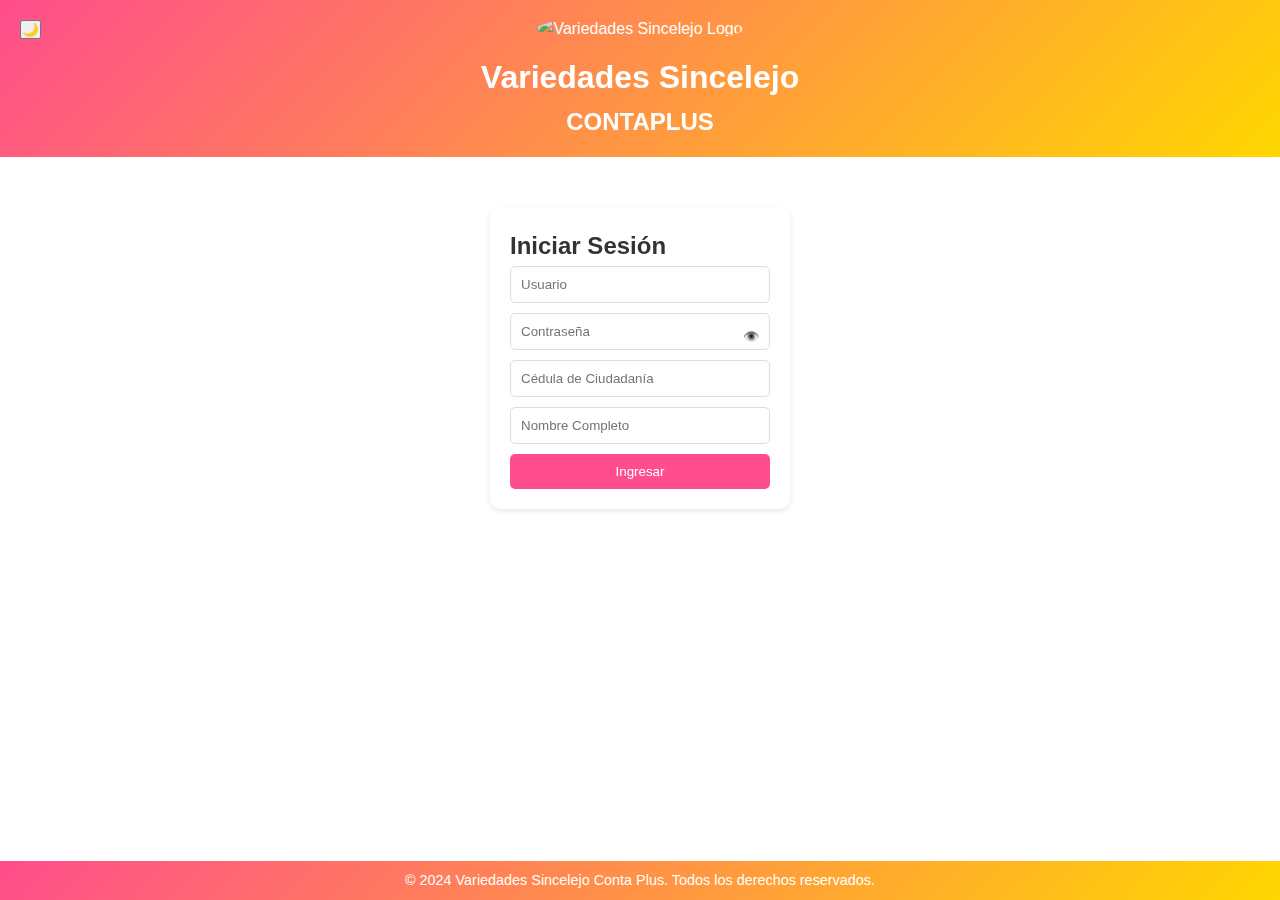
==== commit f9abf06d: "Update index.html" ====
--- a/index.html
+++ b/index.html
@@ -5,10 +5,492 @@
     <meta name="viewport" content="width=device-width, initial-scale=1.0">
     <title>Variedades Sincelejo - CONTAPLUS</title>
     <link rel="icon" href="https://hebbkx1anhila5yf.public.blob.vercel-storage.com/image-7nf098FInsoxrdScndizarSHZfO8hA.png" type="image/png">
-    <link rel="stylesheet" href="Untitled-1.css">
-    <script src="const products1.js" defer></script>
+    <style>
+        :root {
+            --primary-color: #FF4D8D;
+            --secondary-color: #FFD700;
+            --background-color: #ffffff;
+            --text-color: #333333;
+        }
+
+        * {
+            margin: 0;
+            padding: 0;
+            box-sizing: border-box;
+        }
+
+        body {
+            font-family: Arial, sans-serif;
+            line-height: 1.6;
+            color: var(--text-color);
+            background-color: var(--background-color);
+            min-height: 100vh;
+            position: relative;
+            z-index: 1;
+            display: flex;
+            flex-direction: column;
+            padding-bottom: 40px; /* Update: Reduced padding-bottom */
+        }
+
+        body::before {
+            content: '';
+            position: fixed;
+            top: 0;
+            left: 0;
+            width: 100vw;
+            height: 100vh;
+            background-image: url('https://hebbkx1anhila5yf.public.blob.vercel-storage.com/image-7nf098FInsoxrdScndizarSHZfO8hA.png');
+            background-size: cover;
+            background-position: center;
+            z-index: -1;
+        }
+
+        header {
+            background: linear-gradient(135deg, var(--primary-color), var(--secondary-color));
+            color: white;
+            padding: 1rem;
+            text-align: center;
+            width: 100%;
+        }
+
+        .header-logo {
+            width: 100px;
+            height: 100px;
+            margin-bottom: 10px;
+            border-radius: 50%;
+        }
+
+        main {
+            flex: 1;
+            max-width: 1200px;
+            margin: 0 auto;
+            padding: 20px;
+        }
+
+        .category-buttons {
+            display: flex;
+            justify-content: center;
+            gap: 10px;
+            margin-bottom: 20px;
+        }
+
+        .category-button {
+            background-color: var(--primary-color);
+            color: white;
+            border: none;
+            padding: 10px 20px;
+            border-radius: 50px;
+            cursor: pointer;
+            transition: background-color 0.3s ease;
+        }
+
+        .category-button:hover, .category-button.active {
+            background-color: var(--secondary-color);
+        }
+
+        .logout-button {
+            position: fixed;
+            top: 20px;
+            right: 20px;
+            background-color: white;
+            color: var(--primary-color);
+            border: 1px solid var(--primary-color);
+            padding: 10px 20px;
+            border-radius: 50px;
+            cursor: pointer;
+            z-index: 10;
+        }
+
+        .products {
+            display: grid;
+            grid-template-columns: repeat(auto-fill, minmax(250px, 1fr));
+            gap: 20px;
+        }
+
+        .product {
+            background-color: white;
+            border-radius: 10px;
+            padding: 15px;
+            box-shadow: 0 2px 5px rgba(0,0,0,0.1);
+            transition: transform 0.3s ease-in-out;
+            display: flex;
+            flex-direction: column;
+        }
+
+        .product:hover {
+            transform: translateY(-5px);
+        }
+
+        .product img {
+            width: 100%;
+            height: 200px;
+            object-fit: cover;
+            border-radius: 5px;
+        }
+
+        .product h3 {
+            margin-top: 10px;
+            margin-bottom: 5px;
+            display: flex;
+            align-items: center;
+        }
+
+        .product h3 img {
+            width: 24px;
+            height: 24px;
+            margin-right: 10px;
+            border-radius: 50%;
+        }
+
+        .price {
+            font-weight: bold;
+            color: var(--primary-color);
+            text-align: center;
+            margin-top: auto;
+            margin-bottom: 10px;
+        }
+
+        .btn {
+            background-color: var(--primary-color);
+            color: white;
+            border: none;
+            padding: 10px 15px;
+            border-radius: 5px;
+            cursor: pointer;
+            transition: background-color 0.3s ease;
+            display: block;
+            width: 100%;
+            text-align: center;
+        }
+
+        .btn:hover {
+            background-color: var(--secondary-color);
+        }
+
+        #cart {
+            position: fixed;
+            bottom: 80px;
+            right: 20px;
+            background-color: var(--primary-color);
+            color: white;
+            width: 60px;
+            height: 60px;
+            border-radius: 50%;
+            display: flex;
+            justify-content: center;
+            align-items: center;
+            cursor: pointer;
+            box-shadow: 0 2px 5px rgba(0,0,0,0.2);
+        }
+
+        #cart-count {
+            position: absolute;
+            top: -5px;
+            right: -5px;
+            background-color: var(--secondary-color);
+            color: white;
+            border-radius: 50%;
+            width: 20px;
+            height: 20px;
+            display: flex;
+            justify-content: center;
+            align-items: center;
+            font-size: 12px;
+        }
+
+        #login-form {
+            max-width: 300px;
+            margin: 50px auto;
+            padding: 20px;
+            background-color: white;
+            border-radius: 10px;
+            box-shadow: 0 2px 5px rgba(0,0,0,0.1);
+        }
+
+        #login-form input {
+            width: 100%;
+            padding: 10px;
+            margin-bottom: 10px;
+            border: 1px solid #ddd;
+            border-radius: 5px;
+        }
+
+        #login-form .btn {
+            width: 100%;
+        }
+
+        .password-container {
+            position: relative;
+        }
+
+        .toggle-password {
+            position: absolute;
+            right: 10px;
+            top: 50%;
+            transform: translateY(-50%);
+            background: none;
+            border: none;
+            cursor: pointer;
+        }
+
+        footer {
+            background: linear-gradient(135deg, var(--primary-color), var(--secondary-color));
+            color: white;
+            text-align: center;
+            padding: 0.5rem; /* Update: Reduced padding */
+            width: 100%;
+            font-size: 0.9em; /* Update: Smaller font size */
+            position: fixed;
+            bottom: 0;
+            left: 0;
+        }
+
+        #invoice {
+            background-color: white;
+            padding: 20px;
+            border-radius: 10px;
+            box-shadow: 0 2px 5px rgba(0,0,0,0.1);
+            max-width: 600px;
+            margin: 20px auto;
+        }
+
+        #invoice h2 {
+            text-align: center;
+            margin-bottom: 20px;
+        }
+
+        .invoice-item {
+            display: flex;
+            align-items: center;
+            margin-bottom: 10px;
+        }
+
+        .invoice-item img {
+            width: 50px;
+            height: 50px;
+            object-fit: cover;
+            margin-right: 10px;
+            border-radius: 5px;
+        }
+
+        #cart-modal {
+            display: none;
+            position: fixed;
+            z-index: 1000;
+            left: 0;
+            top: 0;
+            width: 100%;
+            height: 100%;
+            overflow: auto;
+            background-color: rgba(0,0,0,0.4);
+        }
+
+        .cart-content {
+            background-color: #fefefe;
+            margin: 15% auto;
+            padding: 20px;
+            border: 1px solid #888;
+            width: 80%;
+            max-width: 600px;
+        }
+
+        .close {
+            color: #aaa;
+            float: right;
+            font-size: 28px;
+            font-weight: bold;
+        }
+
+        .close:hover,
+        .close:focus {
+            color: black;
+            text-decoration: none;
+            cursor: pointer;
+        }
+
+        #inventory-page {
+            background-color: white;
+            padding: 20px;
+            border-radius: 10px;
+            box-shadow: 0 2px 5px rgba(0,0,0,0.1);
+        }
+
+        #inventory-table {
+            width: 100%;
+            border-collapse: collapse;
+            margin-bottom: 20px;
+        }
+
+        #inventory-table th,
+        #inventory-table td {
+            border: 1px solid #ddd;
+            padding: 8px;
+            text-align: left;
+        }
+
+        #inventory-table th {
+            background-color: #f2f2f2;
+        }
+
+        #inventory-form {
+            margin-top: 20px;
+            padding: 20px;
+            background-color: #f9f9f9;
+            border-radius: 5px;
+            display: none;
+        }
+
+        #inventory-form input,
+        #inventory-form select {
+            margin-right: 10px;
+            padding: 5px;
+            margin-bottom: 10px;
+        }
+
+        .cart-item {
+            display: flex;
+            align-items: center;
+            margin-bottom: 10px;
+            padding: 10px;
+            border: 1px solid #ddd;
+            border-radius: 5px;
+        }
+
+        .cart-item img {
+            width: 50px;
+            height: 50px;
+            object-fit: cover;
+            margin-right: 10px;
+            border-radius: 5px;
+        }
+
+        .cart-item-details {
+            flex-grow: 1;
+        }
+
+        .cart-item-actions {
+            display: flex;
+            align-items: center;
+        }
+
+        .cart-item-actions button {
+            margin-left: 5px;
+        }
+
+        .view-toggle {
+            display: flex;
+            align-items: center;
+            justify-content: center;
+            margin-top: 10px;
+            color: white; /* Update: Added color */
+        }
+
+        body.dark-mode {
+            --background-color: #000;
+            --text-color: #fff;
+        }
+        body.dark-mode::before {
+            opacity: 0.05;
+        }
+        .dark-mode header,
+        .dark-mode footer,
+        .dark-mode .product,
+        .dark-mode #login-form,
+        .dark-mode #inventory-page,
+        .dark-mode .cart-content,
+        .dark-mode #invoice {
+            background-color: #222;
+            color: #fff;
+        }
+        .dark-mode .btn {
+            background-color: #444;
+        }
+        .dark-mode .btn:hover {
+            background-color: #666;
+        }
+        .dark-mode-toggle {
+            position: fixed;
+            top: 20px;
+            left: 20px;
+            z-index: 1000;
+        }
+        body {
+            display: flex;
+            flex-direction: column;
+            min-height: 100vh;
+        }
+        main {
+            flex: 1;
+        }
+        footer {
+            background: linear-gradient(135deg, var(--primary-color), var(--secondary-color));
+            color: white;
+            text-align: center;
+            padding: 0.5rem;
+            width: 100%;
+            font-size: 0.9em;
+            position: fixed;
+            bottom: 0;
+            left: 0;
+        }
+
+        .switch {
+            position: relative;
+            display: inline-block;
+            width: 60px;
+            height: 34px;
+            margin-right: 10px;
+        }
+
+        .slider {
+            position: absolute;
+            cursor: pointer;
+            top: 0;
+            left: 0;
+            right: 0;
+            bottom: 0;
+            background-color: #ccc;
+            transition: .4s;
+            border-radius: 34px;
+        }
+
+        .slider:before {
+            position: absolute;
+            content: "";
+            height: 26px;
+            width: 26px;
+            left: 4px;
+            bottom: 4px;
+            background-color: white;
+            transition: .4s;
+            border-radius: 50%;
+        }
+
+        input:checked + .slider {
+            background-color: var(--primary-color);
+        }
+
+        input:checked + .slider:before {
+            transform: translateX(26px);
+        }
+
+        body.mobile .products {
+            grid-template-columns: 1fr;
+        }
+
+        body.mobile .category-buttons {
+            flex-direction: column;
+        }
+
+        body.mobile .logout-button {
+            position: static;
+            margin-top: 10px;
+            width: 100%;
+        }
+    </style>
 </head>
 <body>
+    <button class="dark-mode-toggle" onclick="toggleDarkMode()">🌙</button>
     <div id="login-page">
         <header>
             <img src="https://hebbkx1anhila5yf.public.blob.vercel-storage.com/image-7nf098FInsoxrdScndizarSHZfO8hA.png" alt="Variedades Sincelejo Logo" class="header-logo">
@@ -23,7 +505,7 @@
                     <input type="password" id="password" placeholder="Contraseña" required>
                     <button type="button" id="togglePassword" class="toggle-password">👁️</button>
                 </div>
-                <input type="text" id="cedula" placeholder="Cédula de Ciudadanía" required>
+                <input type="number" id="cedula" placeholder="Cédula de Ciudadanía" required>
                 <input type="text" id="fullname" placeholder="Nombre Completo" required>
                 <button type="submit" class="btn">Ingresar</button>
             </form>
@@ -38,16 +520,14 @@
             <img src="https://hebbkx1anhila5yf.public.blob.vercel-storage.com/image-7nf098FInsoxrdScndizarSHZfO8hA.png" alt="Variedades Sincelejo Logo" class="header-logo">
             <h1>Variedades Sincelejo</h1>
             <h2>CONTAPLUS</h2>
-            <div>
-                <span>Móvil</span>
-                <label class="switch">
-                    <input type="checkbox" id="viewToggle">
-                    <span class="slider"></span>
-                </label>
-                <span>Escritorio</span>
-            </div>
         </header>
-        
+        <div class="view-toggle">
+            <label class="switch">
+                <input type="checkbox" id="viewToggle">
+                <span class="slider round"></span>
+            </label>
+            <span>Modo móvil</span>
+        </div>
         <nav>
             <button id="inventory-btn" class="btn" style="display: none;">Inventario</button>
             <button class="logout-button" onclick="logout()">Cerrar Sesión</button>
@@ -55,7 +535,7 @@
 
         <main>
             <div id="products-page">
-                <div  class="category-buttons">
+                <div class="category-buttons">
                     <button class="category-button active" onclick="changeCategory('navidad')">Navidad</button>
                     <button class="category-button" onclick="changeCategory('cumpleanos')">Cumpleaños</button>
                     <button class="category-button" onclick="changeCategory('otras-fiestas')">Otras Fiestas</button>
@@ -98,9 +578,8 @@
                 </div>
             </div>
 
-            <div id="invoice" style="display: none;"></div>
+            <div id="invoice"   style="display: none;"></div>
         </main>
-
         <footer>
             <p>&copy; 2024 Variedades Sincelejo Conta Plus. Todos los derechos reservados.</p>
         </footer>
@@ -116,6 +595,374 @@
         </div>
     </div>
 
-
+    <script>
+        const products = {
+            navidad: [
+                { name: 'Árbol de Navidad', price: 79.99, image: 'https://hebbkx1anhila5yf.public.blob.vercel-storage.com/image-X0TFDDiOGlk71MI2zYuogNvVOBV7RW.png', stock: 10 },
+                { name: 'Guirnalda Luminosa', price: 19.99, image: 'https://hebbkx1anhila5yf.public.blob.vercel-storage.com/image-3beiQYbBYxCfh6uGoYz63ONNLaI2Cq.png', stock: 20 },
+                { name: 'Set de Adornos Navideños', price: 29.99, image: 'https://hebbkx1anhila5yf.public.blob.vercel-storage.com/image-a2Ts9R2RV1i0ER3KQ97SCUskLzKGW8.png', stock: 15 },
+                { name: 'Calcetín Navideño', price: 14.99, image: 'https://hebbkx1anhila5yf.public.blob.vercel-storage.com/image-XSPdQEV5eZlgsvNacjaIyTCjDdy5Zv.png', stock: 30 },
+            ],
+            cumpleanos: [
+                { name: 'Globos de Cumpleaños', price: 9.99, image: 'https://hebbkx1anhila5yf.public.blob.vercel-storage.com/image-6ue8JZOHRje1JPYteIK7kRJjSbfmQX.png', stock: 50 },
+                { name: 'Velas Numéricas', price: 4.99, image: 'https://hebbkx1anhila5yf.public.blob.vercel-storage.com/image-MqbF1vSNE1TlUd8YOvOzbySWummbNZ.png', stock: 100 },
+                { name: 'Piñata Festiva', price: 24.99, image: 'https://hebbkx1anhila5yf.public.blob.vercel-storage.com/image-gD9u9xoKVY20CEkSdMCQ4o6dYocYGc.png', stock: 5 },
+                { name: 'Gorros de Fiesta', price: 7.99, image: 'https://hebbkx1anhila5yf.public.blob.vercel-storage.com/image-adghwrUQxNuAZ16EiBl3M3w0k7x7AJ.png', stock: 40 },
+            ],
+            'otras-fiestas': [
+                { name: 'Máscara de Carnaval', price: 14.99, image: 'https://hebbkx1anhila5yf.public.blob.vercel-storage.com/image-qyvgeNI3vQnGQlS7sGsRW7qC5wDpga.png', stock: 25 },
+                { name: 'Serpentinas Multicolor', price: 3.99, image: 'https://hebbkx1anhila5yf.public.blob.vercel-storage.com/image-NK0DjQntrp3IwK4IdL3FFywuGTKt81.png', stock: 60 },
+                { name: 'Set de Decoración Halloween', price: 34.99, image: 'https://hebbkx1anhila5yf.public.blob.vercel-storage.com/image-QiOMMuJtJCwkzzpLvuRJn56cujsohi.png', stock: 8 },
+                { name: 'Confeti Brillante', price: 5.99, image: 'https://hebbkx1anhila5yf.public.blob.vercel-storage.com/image-bMsLTv5NtOiDWvdQ4WYscuRvIB0SMk.png', stock: 35 },
+            ],
+        };
+
+        let currentCategory = 'navidad';
+        let cart = [];
+        let currentUser = null;
+
+        function login(event) {
+            event.preventDefault();
+            const username = document.getElementById('username').value;
+            const password = document.getElementById('password').value;
+            const cedula = document.getElementById('cedula').value;
+            const fullname = document.getElementById('fullname').value;
+
+            if (cedula.length <= 8) {
+                alert('La cédula debe tener más de 8 dígitos.');
+                return;
+            }
+
+            if (username === 'admin' && password === 'admin123') {
+                currentUser = { username, cedula, fullname, isAdmin: true };
+                document.getElementById('login-page').style.display = 'none';
+                document.getElementById('main-page').style.display = 'block';
+                document.getElementById('inventory-btn').style.display = 'inline-block';
+                showInventory();
+            } else {
+                currentUser = { username, cedula, fullname, isAdmin: false };
+                document.getElementById('login-page').style.display = 'none';
+                document.getElementById('main-page').style.display = 'block';
+                document.getElementById('inventory-btn').style.display = 'none';
+                renderProducts();
+            }
+        }
+
+        function logout() {
+            currentUser = null;
+            cart = [];
+            updateCartCount();
+            document.getElementById('main-page').style.display = 'none';
+            document.getElementById('login-page').style.display = 'block';
+        }
+
+        function changeCategory(category) {
+            currentCategory = category;
+            renderProducts();
+            updateActiveButton();
+        }
+
+        function updateActiveButton() {
+            const buttons = document.querySelectorAll('.category-button');
+            buttons.forEach(button => {
+                button.classList.remove('active');
+                if (button.textContent.toLowerCase() === currentCategory) {
+                    button.classList.add('active');
+                }
+            });
+        }
+
+        function renderProducts() {
+            const productsDiv = document.getElementById('products');
+            productsDiv.innerHTML = '';
+            products[currentCategory].forEach(product => {
+                const productDiv = document.createElement('div');
+                productDiv.classList.add('product');
+                productDiv.innerHTML = `
+                    <h3>
+                        <img src="https://hebbkx1anhila5yf.public.blob.vercel-storage.com/image-7nf098FInsoxrdScndizarSHZfO8hA.png" alt="Logo" class="product-logo">
+                        ${product.name}
+                    </h3>
+                    <img src="${product.image}" alt="${product.name}">
+                    <p class="price">$${product.price.toFixed(2)}</p>
+                    <button class="btn" onclick="addToCart('${product.name}', ${product.price}, '${product.image}')">Agregar al Carrito</button>
+                `;
+                productsDiv.appendChild(productDiv);
+            });
+        }
+
+        function addToCart(name, price, image) {
+            const existingProduct = cart.find(item => item.name === name);
+            if (existingProduct) {
+                existingProduct.quantity++;
+            } else {
+                cart.push({ name, price, image, quantity: 1 });
+            }
+            updateCartCount();
+        }
+
+        function updateCartCount() {
+            const cartCount = document.getElementById('cart-count');
+            cartCount.textContent = cart.reduce((total, item) => total + item.quantity, 0);
+        }
+
+        function showCart() {
+            const modal = document.getElementById('cart-modal');
+            const cartItems = document.getElementById('cart-items');
+            const cartTotal = document.getElementById('cart-total');
+            
+            cartItems.innerHTML = '';
+            let total = 0;
+
+            cart.forEach((item, index) => {
+                const itemDiv = document.createElement('div');
+                itemDiv.classList.add('cart-item');
+                itemDiv.innerHTML = `
+                    <img src="${item.image}" alt="${item.name}">
+                    <div class="cart-item-details">
+                        <p>${item.name} - $${item.price.toFixed(2)} x ${item.quantity}</p>
+                    </div>
+                    <div class="cart-item-actions">
+                        <button onclick="decreaseQuantity(${index})">-</button>
+                        <span>${item.quantity}</span>
+                        <button onclick="increaseQuantity(${index})">+</button>
+                        <button onclick="removeFromCart(${index})">Eliminar</button>
+                    </div>
+                `;
+                cartItems.appendChild(itemDiv);
+                total += item.price * item.quantity;
+            });
+
+            cartTotal.textContent = total.toFixed(2);
+            modal.style.display = 'block';
+        }
+
+        function decreaseQuantity(index) {
+            if (cart[index].quantity > 1) {
+                cart[index].quantity--;
+            } else {
+                cart.splice(index, 1);
+            }
+            updateCartCount();
+            showCart();
+        }
+
+        function increaseQuantity(index) {
+            cart[index].quantity++;
+            updateCartCount();
+            showCart();
+        }
+
+        function removeFromCart(index) {
+            cart.splice(index, 1);
+            updateCartCount();
+            showCart();
+        }
+
+        function finalizePurchase() {
+            if (cart.length === 0) {
+                alert('Tu carrito está vacío.');
+                return;
+            }
+            const invoiceDiv = document.getElementById('invoice');
+            invoiceDiv.style.display = 'block';
+            document.getElementById('products-page').style.display = 'none';
+            document.getElementById('cart-modal').style.display = 'none';
+
+            let invoiceHTML = `
+                <h2>Factura</h2>
+                <p><strong>Nombre:</strong> ${currentUser.fullname}</p>
+                <p><strong>Cédula:</strong> ${currentUser.cedula}</p>
+                <h3>Resumen de la compra:</h3>
+            `;
+
+            let total = 0;
+            cart.forEach(item => {
+                const itemTotal = item.price * item.quantity;
+                invoiceHTML += `
+                    <div class="invoice-item">
+                        <img src="${item.image}" alt="${item.name}">
+                        <div>
+                            <p>${item.name} - $${item.price.toFixed(2)} x ${item.quantity} = $${itemTotal.toFixed(2)}</p>
+                        </div>
+                    </div>
+                `;
+                total += itemTotal;
+            });
+
+            invoiceHTML += `<h3>Total: $${total.toFixed(2)}</h3>`;
+            invoiceHTML += `<button class="btn" onclick="closeInvoice()">Cerrar</button>`;
+
+            invoiceDiv.innerHTML = invoiceHTML;
+            cart = [];
+            updateCartCount();
+        }
+
+        function closeInvoice() {
+            document.getElementById('invoice').style.display = 'none';
+            document.getElementById('products-page').style.display = 'block';
+        }
+
+        function showInventory() {
+            if (currentUser && currentUser.isAdmin) {
+                document.getElementById('products-page').style.display = 'none';
+                document.getElementById('inventory-page').style.display = 'block';
+                renderInventory();
+            } else {
+                alert('No tienes permiso para ver el inventario.');
+            }
+        }
+
+        function renderInventory() {
+            const tableBody = document.querySelector('#inventory-table tbody');
+            tableBody.innerHTML = '';
+            Object.entries(products).forEach(([category, productList]) => {
+                productList.forEach(product => {
+                    const row = tableBody.insertRow();
+                    row.insertCell(0).textContent = product.name;
+                    row.insertCell(1).textContent = `$${product.price.toFixed(2)}`;
+                    row.insertCell(2).textContent = product.stock;
+                    const actionsCell = row.insertCell(3);
+                    actionsCell.innerHTML = `
+                        <button onclick="editProduct('${category}', '${product.name}')">Editar</button>
+                        <button onclick="removeProduct('${category}', '${product.name}')">Eliminar</button>
+                    `;
+                });
+            });
+        }
+
+        function editProduct(category, productName) {
+            const product = products[category].find(p => p.name === productName);
+            if (product) {
+                const newPrice = prompt('Ingrese el nuevo precio:', product.price);
+                const newStock = prompt('Ingrese el nuevo stock:', product.stock);
+                if (newPrice !== null && newStock !== null) {
+                    product.price = parseFloat(newPrice);
+                    product.stock = parseInt(newStock);
+                    renderInventory();
+                    saveProductsToLocalStorage();
+                }
+            }
+        }
+
+        function removeProduct(category, productName) {
+            if (confirm(`¿Está seguro de que desea eliminar ${productName}?`)) {
+                products[category] = products[category].filter(p => p.name !== productName);
+                renderInventory();
+                saveProductsToLocalStorage();
+            }
+        }
+
+        function addNewProduct() {
+            const name = document.getElementById('new-product-name').value;
+            const price = parseFloat(document.getElementById('new-product-price').value);
+            const stock = parseInt(document.getElementById('new-product-stock').value);
+            const category = document.getElementById('new-product-category').value;
+
+            if (name && !isNaN(price) && !isNaN(stock)) {
+                const newProduct = {
+                    name,
+                    price,
+                    stock,
+                    image: 'https://hebbkx1anhila5yf.public.blob.vercel-storage.com/image-7nf098FInsoxrdScndizarSHZfO8hA.png' // Placeholder image
+                };
+                products[category].push(newProduct);
+                renderInventory();
+                saveProductsToLocalStorage();
+                // Clear form
+                document.getElementById('new-product-name').value = '';
+                document.getElementById('new-product-price').value = '';
+                                document.getElementById('new-product-stock').value = '';
+                toggleAddProductForm();
+            } else {
+                alert('Por favor, complete todos los campos correctamente.');
+            }
+        }
+
+        function toggleAddProductForm() {
+            const form = document.getElementById('inventory-form');
+            const button = document.getElementById('show-add-product-form');
+            if (form.style.display === 'none') {
+                form.style.display = 'block';
+                button.textContent = 'Cancelar';
+            } else {
+                form.style.display = 'none';
+                button.textContent = 'Agregar Producto';
+            }
+        }
+
+        function showProductsPage() {
+            document.getElementById('inventory-page').style.display = 'none';
+            document.getElementById('products-page').style.display = 'block';
+            renderProducts();
+        }
+
+        document.getElementById('inventory-btn').addEventListener('click', showInventory);
+
+        document.getElementById('togglePassword').addEventListener('click', function () {
+            const passwordInput = document.getElementById('password');
+            const type = passwordInput.getAttribute('type') === 'password' ? 'text' : 'password';
+            passwordInput.setAttribute('type', type);
+            this.textContent = type === 'password' ? '👁️' : '👁️‍🗨️';
+        });
+
+        // Close the cart modal when clicking on the close button or outside the modal
+        window.onclick = function(event) {
+            const modal = document.getElementById('cart-modal');
+            if (event.target == modal || event.target.className == 'close') {
+                modal.style.display = 'none';
+            }
+        }
+
+        function toggleDarkMode() {
+            document.body.classList.toggle('dark-mode');
+            const darkModeButton = document.querySelector('.dark-mode-toggle');
+            darkModeButton.textContent = document.body.classList.contains('dark-mode') ? '☀️' : '🌙';
+            if (document.body.classList.contains('dark-mode')) {
+                document.documentElement.style.setProperty('--background-color', '#000');
+                document.documentElement.style.setProperty('--text-color', '#fff');
+            } else {
+                document.documentElement.style.setProperty('--background-color', '#ffffff');
+                document.documentElement.style.setProperty('--text-color', '#333333');
+            }
+        }
+
+        function saveProductsToLocalStorage() {
+            localStorage.setItem('products', JSON.stringify(products));
+        }
+
+        function loadProductsFromLocalStorage() {
+            const storedProducts = localStorage.getItem('products');
+            if (storedProducts) {
+                products = JSON.parse(storedProducts);
+            }
+        }
+
+        function toggleMobileView() {
+            document.body.classList.toggle('mobile');
+        }
+
+        document.getElementById('viewToggle').addEventListener('change', toggleMobileView);
+
+        // Detectar si el dispositivo es móvil al cargar la página
+        function isMobile() {
+            return /Android|webOS|iPhone|iPad|iPod|BlackBerry|IEMobile|Opera Mini/i.test(navigator.userAgent);
+        }
+
+        // Modificar la función window.onload existente
+        window.onload = () => {
+            document.getElementById('login-page').style.display = 'block';
+            document.getElementById('main-page').style.display = 'none';
+
+            // Configurar el interruptor de vista según el tipo de dispositivo
+            if (isMobile()) {
+                document.getElementById('viewToggle').checked = true;
+                document.body.classList.add('mobile');
+            }
+        };
+
+        loadProductsFromLocalStorage();
+
+    </script>
 </body>
 </html>
